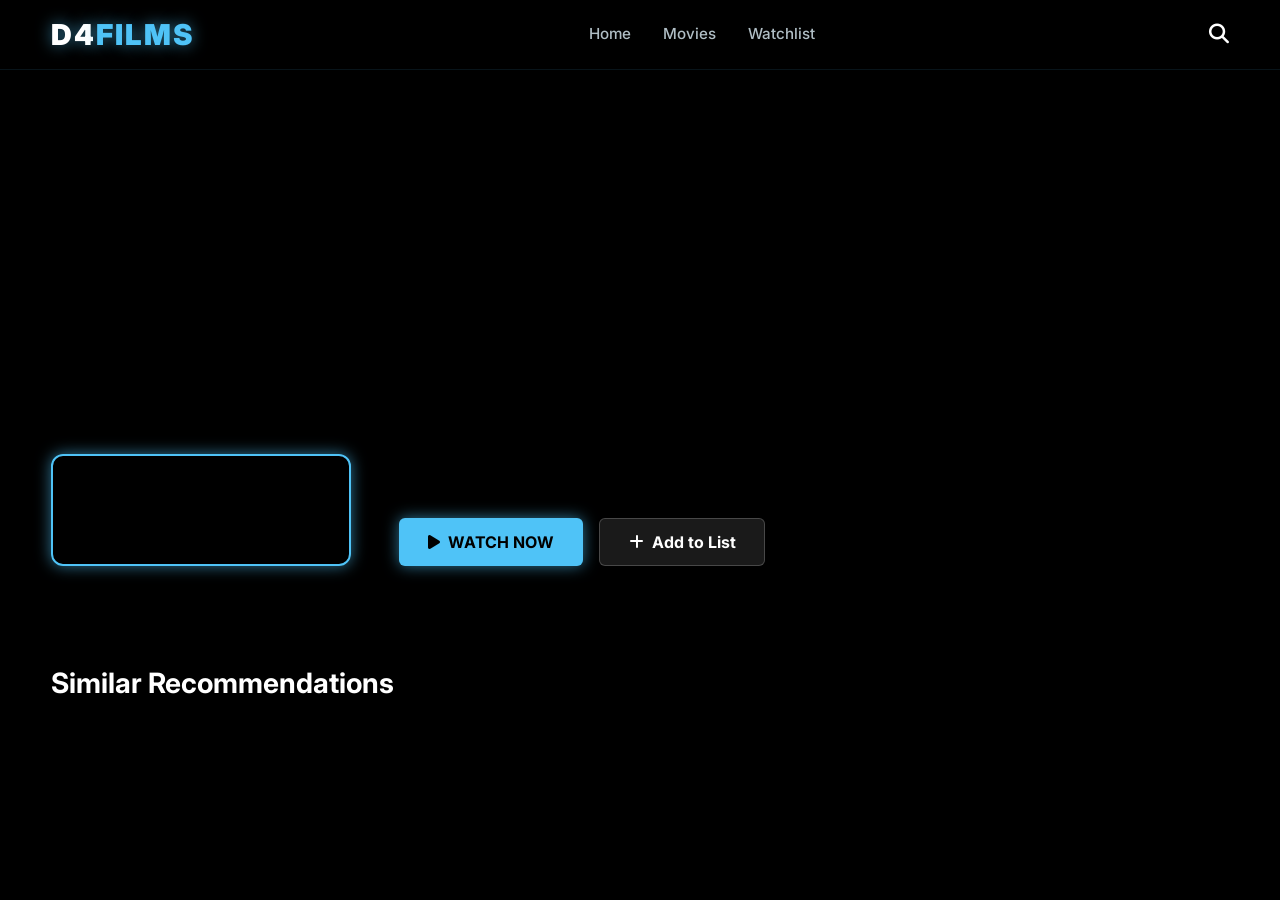
==== movie.html @ 2cb8948b "Create movie.html" ====
<!DOCTYPE html>
<html lang="en">
<head>
    <meta charset="UTF-8">
    <meta name="viewport" content="width=device-width, initial-scale=1.0">
    <title>Watch Film - D4FILMS</title>
    <link rel="stylesheet" href="css/style.css">
    <link rel="stylesheet" href="https://cdnjs.cloudflare.com/ajax/libs/font-awesome/6.4.0/css/all.min.css">
</head>
<body>

    <header id="navbar" class="scrolled">
        <a href="index.html" class="logo">D4<span>FILMS</span></a>
        <nav class="nav-links">
            <a href="index.html">Home</a>
            <a href="search.html">Movies</a>
            <a href="watchlist.html">Watchlist</a>
        </nav>
        <div class="nav-right">
            <a href="search.html" class="search-trigger"><i class="fas fa-search"></i></a>
        </div>
    </header>

    <div class="movie-details-hero" id="detailsHero">
        <div class="hero-overlay"></div>
        <div class="details-container">
            <img id="moviePoster" class="details-poster" src="" alt="">
            <div class="details-info">
                <h1 id="movieTitle" class="details-title"></h1>
                <div class="hero-meta" id="movieMeta"></div>
                <p id="movieOverview" class="hero-overview"></p>
                <div class="btn-group">
                    <button class="btn btn-primary" id="watchBtn"><i class="fas fa-play"></i> WATCH NOW</button>
                    <button class="btn btn-secondary" id="watchlistBtn"><i class="fas fa-plus"></i> Add to List</button>
                </div>
            </div>
        </div>
    </div>

    <section class="player-wrapper" id="playerSection">
        <div class="video-container">
            <iframe id="videoPlayer" src="" allowfullscreen></iframe>
        </div>
        <div style="margin-top: 1.5rem; text-align: center;">
            <button class="btn btn-secondary" id="downloadBtn" style="display: inline-flex; width: auto;"><i class="fas fa-download"></i> PREMIUM DOWNLOAD (1080p / 4K)</button>
        </div>
    </section>

    <main>
        <h2 class="section-title">Similar Recommendations</h2>
        <div class="movie-grid" id="similarGrid"></div>
    </main>

    <script src="js/script.js"></script>
    <script src="js/movie.js"></script>
</body>
</html>
---- css/style.css ----
@import url('https://fonts.googleapis.com/css2?family=Inter:wght@300;400;500;700;900&display=swap');

:root {
    --primary: #4FC3F7;
    --secondary: #81D4FA;
    --bg: #000000;
    --card-bg: #111111;
    --text: #FFFFFF;
    --muted: #B0BEC5;
    --neon-glow: 0 0 15px rgba(79, 195, 247, 0.6);
    --transition: all 0.3s cubic-bezier(0.4, 0, 0.2, 1);
}

* {
    margin: 0;
    padding: 0;
    box-sizing: border-box;
    font-family: 'Inter', sans-serif;
    scroll-behavior: smooth;
}

body {
    background-color: var(--bg);
    color: var(--text);
    overflow-x: hidden;
    line-height: 1.5;
}

/* Scrollbar */
::-webkit-scrollbar { width: 8px; height: 8px; }
::-webkit-scrollbar-track { background: var(--bg); }
::-webkit-scrollbar-thumb { background: #222; border-radius: 4px; }
::-webkit-scrollbar-thumb:hover { background: var(--primary); }

/* Typography & Layout Utility */
a { text-decoration: none; color: inherit; }
ul { list-style: none; }
img { max-width: 100%; display: block; }
.section-title {
    font-size: 1.75rem;
    font-weight: 700;
    margin: 2rem 4% 1rem 4%;
    display: flex;
    align-items: center;
    gap: 0.5rem;
}

/* Header Navbar */
header {
    position: fixed;
    top: 0;
    left: 0;
    width: 100%;
    z-index: 1000;
    padding: 1.25rem 4%;
    display: flex;
    justify-content: space-between;
    align-items: center;
    transition: var(--transition);
    background: linear-gradient(to bottom, rgba(0,0,0,0.8) 0%, rgba(0,0,0,0) 100%);
}
header.scrolled {
    background: rgba(0, 0, 0, 0.95);
    backdrop-filter: blur(10px);
    padding: 0.8rem 4%;
    border-bottom: 1px solid rgba(79, 195, 247, 0.1);
}
.logo {
    font-size: 1.8rem;
    font-weight: 900;
    letter-spacing: 2px;
    color: var(--text);
    text-shadow: var(--neon-glow);
}
.logo span { color: var(--primary); }
.nav-links { display: flex; gap: 2rem; align-items: center; }
.nav-links a {
    font-size: 0.95rem;
    font-weight: 500;
    color: var(--muted);
    transition: var(--transition);
}
.nav-links a:hover, .nav-links a.active { color: var(--primary); text-shadow: var(--neon-glow); }
.nav-right { display: flex; align-items: center; gap: 1.5rem; }
.search-trigger { font-size: 1.25rem; cursor: pointer; transition: var(--transition); }
.search-trigger:hover { color: var(--primary); }

/* Hamburger */
.hamburger { display: none; cursor: pointer; flex-direction: column; gap: 6px; }
.hamburger span { width: 30px; height: 3px; background: var(--text); transition: var(--transition); }

/* Hero Section */
.hero {
    height: 85vh;
    position: relative;
    display: flex;
    align-items: center;
    padding: 0 4%;
    background-size: cover;
    background-position: center top;
}
.hero-overlay {
    position: absolute;
    top: 0; left: 0; width: 100%; height: 100%;
    background: linear-gradient(to right, rgba(0,0,0,0.9) 30%, rgba(0,0,0,0.4) 60%, rgba(0,0,0,0.1) 100%),
                linear-gradient(to top, rgba(0,0,0,1) 0%, rgba(0,0,0,0) 30%);
}
.hero-content { position: relative; z-index: 10; max-width: 650px; opacity: 0; transform: translateY(20px); animation: fadeInUp 1s forwards; }
.hero-badges { display: flex; gap: 0.5rem; margin-bottom: 1rem; align-items: center; }
.badge {
    background: rgba(255,255,255,0.1);
    padding: 0.2rem 0.6rem;
    border-radius: 4px;
    font-size: 0.75rem;
    font-weight: 700;
    border: 1px solid rgba(255,255,255,0.2);
}
.badge.trending { background: rgba(79, 195, 247, 0.2); border-color: var(--primary); color: var(--primary); }
.hero-title { font-size: 3.5rem; font-weight: 900; line-height: 1.1; margin-bottom: 1rem; }
.hero-meta { display: flex; gap: 1.5rem; color: var(--muted); font-size: 0.9rem; margin-bottom: 1rem; }
.hero-meta span.rating { color: #FFD700; font-weight: 700; }
.hero-overview { color: var(--muted); margin-bottom: 2rem; font-size: 1rem; display: -webkit-box; -webkit-line-clamp: 3; -webkit-box-orient: vertical; overflow: hidden; }
.btn-group { display: flex; gap: 1rem; }
.btn {
    padding: 0.8rem 1.8rem;
    border-radius: 6px;
    font-weight: 700;
    cursor: pointer;
    display: flex;
    align-items: center;
    gap: 0.5rem;
    transition: var(--transition);
    border: none;
    font-size: 1rem;
}
.btn-primary { background: var(--primary); color: #000; box-shadow: var(--neon-glow); }
.btn-primary:hover { background: var(--secondary); transform: translateY(-2px); }
.btn-secondary { background: rgba(255,255,255,0.1); color: var(--text); border: 1px solid rgba(255,255,255,0.2); backdrop-filter: blur(5px); }
.btn-secondary:hover { background: rgba(255,255,255,0.2); transform: translateY(-2px); }

/* Carousels & Grids */
.carousel-container { position: relative; padding: 0 4%; margin-bottom: 2rem; }
.carousel-track { display: flex; gap: 1.25rem; overflow-x: auto; padding: 1rem 0; scrollbar-width: none; }
.carousel-track::-webkit-scrollbar { display: none; }
.movie-grid { display: grid; grid-template-columns: repeat(auto-fill, minmax(180px, 1fr)); gap: 1.5rem; padding: 0 4%; margin-bottom: 3rem; }

/* Movie Cards */
.movie-card {
    min-width: 180px;
    background: var(--card-bg);
    border-radius: 8px;
    overflow: hidden;
    position: relative;
    cursor: pointer;
    transition: var(--transition);
    border: 1px solid rgba(255,255,255,0.05);
}
.movie-card img { width: 100%; height: 270px; object-fit: cover; transition: var(--transition); }
.movie-card:hover { transform: scale(1.05); border-color: var(--primary); box-shadow: var(--neon-glow); }
.movie-card:hover img { transform: scale(1.05); filter: brightness(0.7); }
.card-overlay {
    position: absolute; bottom: 0; left: 0; width: 100%; padding: 1.5rem 1rem 1rem 1rem;
    background: linear-gradient(to top, rgba(0,0,0,1) 70%, rgba(0,0,0,0) 0%);
    opacity: 0; transition: var(--transition);
}
.movie-card:hover .card-overlay { opacity: 1; }
.card-title { font-size: 0.95rem; font-weight: 700; white-space: nowrap; overflow: hidden; text-overflow: ellipsis; margin-bottom: 0.4rem; }
.card-meta { display: flex; justify-content: space-between; font-size: 0.8rem; color: var(--muted); align-items: center; }
.card-meta .rating { color: #FFD700; display: flex; align-items: center; gap: 2px; }

/* Skeletons */
.skeleton { background: #1a1a1a; position: relative; overflow: hidden; border-radius: 8px; }
.skeleton::after {
    content: ''; position: absolute; top: 0; left: -150%; width: 50%; height: 100%;
    background: linear-gradient(90deg, transparent, rgba(255,255,255,0.05), transparent);
    animation: loading 1.5s infinite;
}

/* Movie Details Layout */
.movie-details-hero {
    min-height: 70vh; background-size: cover; background-position: center; position: relative;
    display: flex; align-items: flex-end; padding: 4rem 4%;
}
.details-container {
    position: relative; z-index: 10; display: flex; gap: 3rem; width: 100%; margin-top: 100px;
}
.details-poster { width: 300px; border-radius: 12px; box-shadow: var(--neon-glow); border: 2px solid var(--primary); flex-shrink: 0; }
.details-info { flex-grow: 1; display: flex; flex-direction: column; justify-content: center; }
.details-title { font-size: 4rem; font-weight: 900; line-height: 1.1; margin-bottom: 1rem; }

/* Global Player container */
.player-wrapper { padding: 0 4%; margin: 3rem auto; max-width: 1100px; display: none; }
.player-wrapper.active { display: block; animation: fadeInUp 0.5s forwards; }
.video-container { position: relative; padding-bottom: 56.25%; height: 0; overflow: hidden; border-radius: 12px; border: 1px solid rgba(79, 195, 247, 0.3); box-shadow: var(--neon-glow); background: #000; }
.video-container iframe { position: absolute; top: 0; left: 0; width: 100%; height: 100%; width: 100%; height: 100%; border: none; }

/* Modern Search Inputs */
.search-container { padding: 120px 4% 20px 4%; text-align: center; }
.search-box { width: 100%; max-width: 600px; padding: 1rem 1.5rem; background: var(--card-bg); border: 2px solid rgba(255,255,255,0.1); border-radius: 30px; color: #fff; font-size: 1.1rem; outline: none; transition: var(--transition); }
.search-box:focus { border-color: var(--primary); box-shadow: var(--neon-glow); }

/* Footer */
footer { background: #080808; padding: 3rem 4% 1.5rem 4%; border-top: 1px solid rgba(255,255,255,0.05); font-size: 0.9rem; color: var(--muted); margin-top: 4rem; }
.footer-grid { display: grid; grid-template-columns: repeat(auto-fit, minmax(200px, 1fr)); gap: 2rem; margin-bottom: 2rem; }
.footer-brand .logo { margin-bottom: 1rem; display: inline-block; }
.footer-links h4 { color: #fff; font-weight: 700; margin-bottom: 1rem; }
.footer-links ul display: flex; flex-direction: column; gap: 0.5rem;
.footer-bottom { border-top: 1px solid rgba(255,255,255,0.05); padding-top: 1.5rem; text-align: center; }

/* Utilities / Back to Top */
.back-to-top { position: fixed; bottom: 30px; right: 30px; background: var(--primary); color: #000; width: 45px; height: 45px; border-radius: 50%; display: flex; align-items: center; justify-content: center; cursor: pointer; opacity: 0; visibility: hidden; transition: var(--transition); z-index: 99; box-shadow: var(--neon-glow); }
.back-to-top.show { opacity: 1; visibility: visible; }

/* Animations */
@keyframes fadeInUp { from { opacity: 0; transform: translateY(30px); } to { opacity: 1; transform: translateY(0); } }
@keyframes loading { to { left: 150%; } }

/* Mobile Adaptations */
@media(max-width: 992px) {
    .details-container { flex-direction: column; align-items: center; text-align: center; }
    .details-poster { width: 220px; }
    .details-title { font-size: 2.5rem; }
}
@media(max-width: 768px) {
    .hamburger { display: flex; }
    .nav-links { position: fixed; top: 0; right: -100%; height: 100vh; width: 70%; background: rgba(0,0,0,0.98); backdrop-filter: blur(15px); flex-direction: column; justify-content: center; transition: var(--transition); z-index: 999; }
    .nav-links.active { right: 0; }
    .hero-title { font-size: 2.2rem; }
    .movie-grid { grid-template-columns: repeat(auto-fill, minmax(140px, 1fr)); gap: 1rem; }
    .movie-card img { height: 210px; }
}
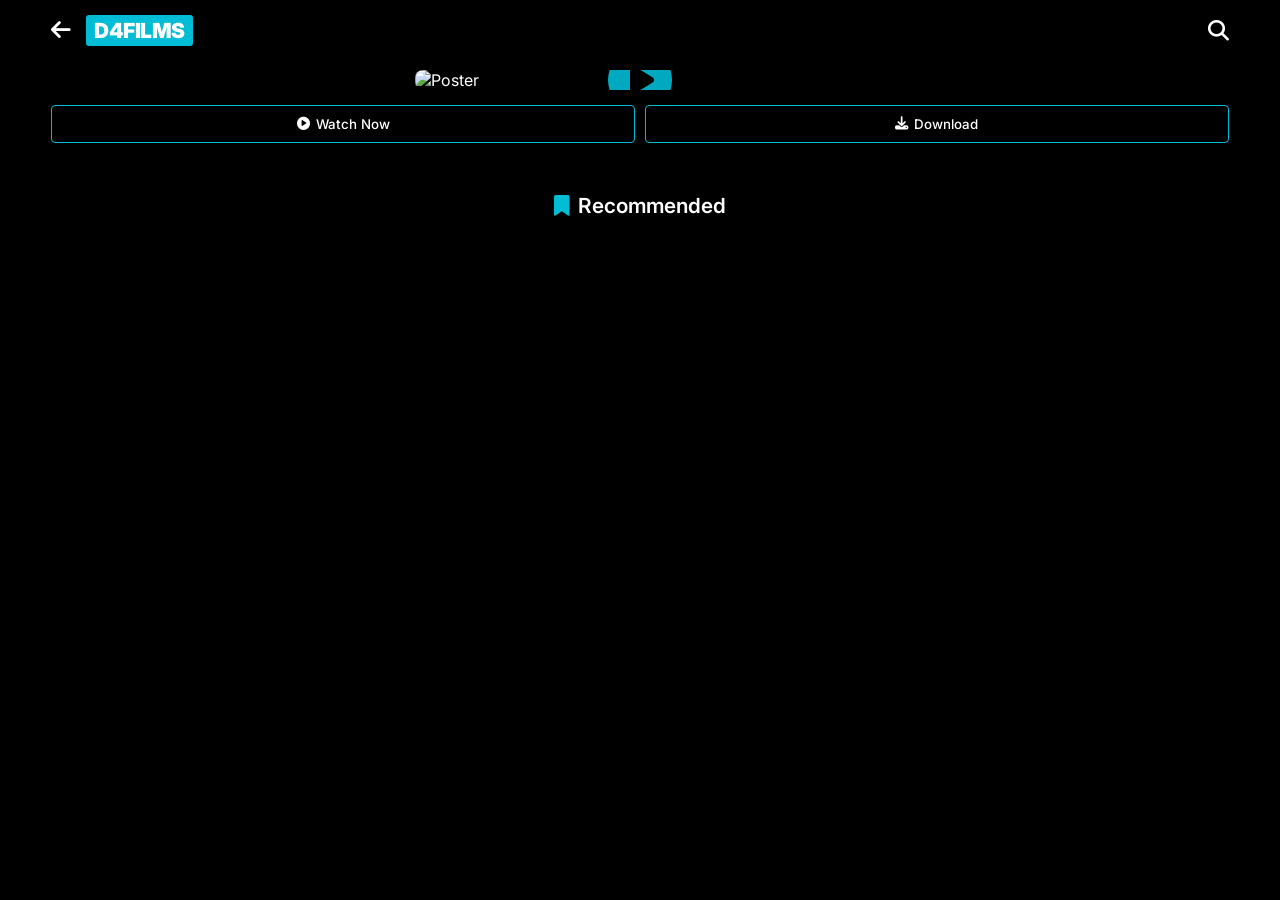
==== commit 2ee646c6: "Create movie.html" ====
--- a/movie.html
+++ b/movie.html
@@ -3,53 +3,45 @@
 <head>
     <meta charset="UTF-8">
     <meta name="viewport" content="width=device-width, initial-scale=1.0">
-    <title>Watch Film - D4FILMS</title>
+    <title>Watch Movie - D4FILMS</title>
     <link rel="stylesheet" href="css/style.css">
     <link rel="stylesheet" href="https://cdnjs.cloudflare.com/ajax/libs/font-awesome/6.4.0/css/all.min.css">
 </head>
 <body>
 
-    <header id="navbar" class="scrolled">
-        <a href="index.html" class="logo">D4<span>FILMS</span></a>
-        <nav class="nav-links">
-            <a href="index.html">Home</a>
-            <a href="search.html">Movies</a>
-            <a href="watchlist.html">Watchlist</a>
-        </nav>
-        <div class="nav-right">
-            <a href="search.html" class="search-trigger"><i class="fas fa-search"></i></a>
+    <header>
+        <div class="header-left">
+            <i class="fa-solid fa-arrow-left menu-toggle" onclick="window.location.href='index.html'"></i>
+            <div class="logo-box">D4FILMS</div>
         </div>
+        <a href="search.html" class="search-trigger"><i class="fa-solid fa-magnifying-glass"></i></a>
     </header>
 
-    <div class="movie-details-hero" id="detailsHero">
-        <div class="hero-overlay"></div>
-        <div class="details-container">
-            <img id="moviePoster" class="details-poster" src="" alt="">
-            <div class="details-info">
-                <h1 id="movieTitle" class="details-title"></h1>
-                <div class="hero-meta" id="movieMeta"></div>
-                <p id="movieOverview" class="hero-overview"></p>
-                <div class="btn-group">
-                    <button class="btn btn-primary" id="watchBtn"><i class="fas fa-play"></i> WATCH NOW</button>
-                    <button class="btn btn-secondary" id="watchlistBtn"><i class="fas fa-plus"></i> Add to List</button>
-                </div>
-            </div>
+    <div class="player-container" id="streamContainer">
+        <div class="responsive-iframe">
+            <iframe id="embedFrame" src="" allowfullscreen></iframe>
         </div>
     </div>
 
-    <section class="player-wrapper" id="playerSection">
-        <div class="video-container">
-            <iframe id="videoPlayer" src="" allowfullscreen></iframe>
-        </div>
-        <div style="margin-top: 1.5rem; text-align: center;">
-            <button class="btn btn-secondary" id="downloadBtn" style="display: inline-flex; width: auto;"><i class="fas fa-download"></i> PREMIUM DOWNLOAD (1080p / 4K)</button>
-        </div>
-    </section>
+    <div class="details-main-poster" id="posterArea">
+        <img id="mainPosterImg" src="" alt="Poster">
+        <i class="fa-solid fa-circle-play center-play-trigger" id="centerPlay"></i>
+    </div>
 
-    <main>
-        <h2 class="section-title">Similar Recommendations</h2>
-        <div class="movie-grid" id="similarGrid"></div>
-    </main>
+    <div class="action-row">
+        <button class="btn-outline-action" id="watchAction"><i class="fa-solid fa-circle-play"></i> Watch Now</button>
+        <button class="btn-outline-action" id="downloadAction"><i class="fa-solid fa-download"></i> Download</button>
+    </div>
+
+    <div class="info-block">
+        <h1 id="detailTitle" style="font-size:1.8rem; margin-bottom:10px;"></h1>
+        <div class="hero-meta-row" id="detailMeta" style="justify-content:flex-start; margin-bottom:15px;"></div>
+        <p class="info-desc" id="detailOverview"></p>
+        <div id="specsBlock"></div>
+    </div>
+
+    <h2 class="section-headline"><i class="fa-solid fa-bookmark"></i> Recommended</h2>
+    <div class="movie-grid" id="detailRecommended"></div>
 
     <script src="js/script.js"></script>
     <script src="js/movie.js"></script>
--- a/css/style.css
+++ b/css/style.css
@@ -1,231 +1,355 @@
-@import url('https://fonts.googleapis.com/css2?family=Inter:wght@300;400;500;700;900&display=swap');
+@import url('https://fonts.googleapis.com/css2?family=Inter:wght@400;500;600;700;900&display=swap');
 
 :root {
-    --primary: #4FC3F7;
-    --secondary: #81D4FA;
-    --bg: #000000;
-    --card-bg: #111111;
-    --text: #FFFFFF;
-    --muted: #B0BEC5;
-    --neon-glow: 0 0 15px rgba(79, 195, 247, 0.6);
-    --transition: all 0.3s cubic-bezier(0.4, 0, 0.2, 1);
+    --bg-main: #000000;
+    --bg-card: #0B0B0B;
+    --accent: #00BCD4;
+    --accent-secondary: #4FC3F7;
+    --text-main: #FFFFFF;
+    --text-muted: #BDBDBD;
+    --font-family: 'Inter', sans-serif;
 }
 
 * {
     margin: 0;
     padding: 0;
     box-sizing: border-box;
-    font-family: 'Inter', sans-serif;
-    scroll-behavior: smooth;
+    font-family: var(--font-family);
 }
 
 body {
-    background-color: var(--bg);
-    color: var(--text);
+    background-color: var(--bg-main);
+    color: var(--text-main);
     overflow-x: hidden;
-    line-height: 1.5;
-}
-
-/* Scrollbar */
-::-webkit-scrollbar { width: 8px; height: 8px; }
-::-webkit-scrollbar-track { background: var(--bg); }
-::-webkit-scrollbar-thumb { background: #222; border-radius: 4px; }
-::-webkit-scrollbar-thumb:hover { background: var(--primary); }
-
-/* Typography & Layout Utility */
-a { text-decoration: none; color: inherit; }
-ul { list-style: none; }
-img { max-width: 100%; display: block; }
-.section-title {
-    font-size: 1.75rem;
-    font-weight: 700;
-    margin: 2rem 4% 1rem 4%;
-    display: flex;
-    align-items: center;
-    gap: 0.5rem;
-}
-
-/* Header Navbar */
+    padding-bottom: 60px;
+}
+
+/* Header & FMovies Style Logo */
 header {
     position: fixed;
-    top: 0;
-    left: 0;
-    width: 100%;
+    top: 0; left: 0; width: 100%;
+    height: 60px;
+    background: rgba(0, 0, 0, 0.85);
+    backdrop-filter: blur(10px);
+    display: flex;
+    align-items: center;
+    justify-content: space-between;
+    padding: 0 4%;
     z-index: 1000;
-    padding: 1.25rem 4%;
-    display: flex;
-    justify-content: space-between;
-    align-items: center;
-    transition: var(--transition);
-    background: linear-gradient(to bottom, rgba(0,0,0,0.8) 0%, rgba(0,0,0,0) 100%);
-}
-header.scrolled {
-    background: rgba(0, 0, 0, 0.95);
-    backdrop-filter: blur(10px);
-    padding: 0.8rem 4%;
-    border-bottom: 1px solid rgba(79, 195, 247, 0.1);
-}
-.logo {
-    font-size: 1.8rem;
+}
+
+.header-left {
+    display: flex;
+    align-items: center;
+    gap: 15px;
+}
+
+.menu-toggle {
+    font-size: 1.4rem;
+    color: var(--text-main);
+    cursor: pointer;
+}
+
+.logo-box {
+    background-color: var(--accent);
+    color: #FFFFFF;
     font-weight: 900;
-    letter-spacing: 2px;
-    color: var(--text);
-    text-shadow: var(--neon-glow);
-}
-.logo span { color: var(--primary); }
-.nav-links { display: flex; gap: 2rem; align-items: center; }
-.nav-links a {
-    font-size: 0.95rem;
-    font-weight: 500;
-    color: var(--muted);
-    transition: var(--transition);
-}
-.nav-links a:hover, .nav-links a.active { color: var(--primary); text-shadow: var(--neon-glow); }
-.nav-right { display: flex; align-items: center; gap: 1.5rem; }
-.search-trigger { font-size: 1.25rem; cursor: pointer; transition: var(--transition); }
-.search-trigger:hover { color: var(--primary); }
-
-/* Hamburger */
-.hamburger { display: none; cursor: pointer; flex-direction: column; gap: 6px; }
-.hamburger span { width: 30px; height: 3px; background: var(--text); transition: var(--transition); }
-
-/* Hero Section */
-.hero {
-    height: 85vh;
-    position: relative;
-    display: flex;
-    align-items: center;
-    padding: 0 4%;
+    font-size: 1.3rem;
+    padding: 3px 8px;
+    border-radius: 3px;
+    letter-spacing: -0.5px;
+    text-transform: uppercase;
+    display: inline-block;
+}
+
+.search-trigger {
+    font-size: 1.3rem;
+    color: var(--text-main);
+    cursor: pointer;
+}
+
+/* Cinematic Hero Banner */
+.hero-banner {
+    width: 100%;
+    height: 65vh;
     background-size: cover;
     background-position: center top;
-}
+    position: relative;
+    display: flex;
+    align-items: flex-end;
+    padding: 0 4% 4% 4%;
+}
+
 .hero-overlay {
     position: absolute;
     top: 0; left: 0; width: 100%; height: 100%;
-    background: linear-gradient(to right, rgba(0,0,0,0.9) 30%, rgba(0,0,0,0.4) 60%, rgba(0,0,0,0.1) 100%),
-                linear-gradient(to top, rgba(0,0,0,1) 0%, rgba(0,0,0,0) 30%);
-}
-.hero-content { position: relative; z-index: 10; max-width: 650px; opacity: 0; transform: translateY(20px); animation: fadeInUp 1s forwards; }
-.hero-badges { display: flex; gap: 0.5rem; margin-bottom: 1rem; align-items: center; }
-.badge {
-    background: rgba(255,255,255,0.1);
-    padding: 0.2rem 0.6rem;
+    background: linear-gradient(to top, #000000 15%, rgba(0,0,0,0.4) 60%, rgba(0,0,0,0.8) 100%);
+}
+
+.hero-details {
+    position: relative;
+    z-index: 10;
+    text-align: center;
+    width: 100%;
+    margin: 0 auto;
+}
+
+.hero-title {
+    font-size: 2.2rem;
+    font-weight: 700;
+    text-transform: uppercase;
+    margin-bottom: 12px;
+    letter-spacing: 0.5px;
+}
+
+.hero-meta-row {
+    display: flex;
+    justify-content: center;
+    align-items: center;
+    gap: 10px;
+    flex-wrap: wrap;
+    font-size: 0.85rem;
+    color: var(--text-muted);
+    margin-bottom: 15px;
+}
+
+.badge-cyan {
+    background: var(--accent);
+    color: #000;
+    font-weight: 700;
+    font-size: 0.75rem;
+    padding: 1px 5px;
+    border-radius: 4px;
+}
+
+.badge-outline {
+    border: 1px solid var(--text-muted);
+    padding: 1px 5px;
     border-radius: 4px;
     font-size: 0.75rem;
+}
+
+.rating-star {
+    color: #FFD700;
+}
+
+/* Rounded Buttons */
+.btn-watch {
+    background-color: var(--accent);
+    color: #000000;
+    font-weight: 600;
+    font-size: 1.05rem;
+    padding: 12px 35px;
+    border-radius: 30px;
+    border: none;
+    display: inline-flex;
+    align-items: center;
+    gap: 8px;
+    cursor: pointer;
+    transition: transform 0.2s;
+}
+
+.btn-watch:hover {
+    transform: scale(1.03);
+}
+
+/* Section Title with Fire / Custom icons */
+.section-headline {
+    font-size: 1.3rem;
+    font-weight: 600;
+    margin: 25px 4% 15px 4%;
+    display: flex;
+    align-items: center;
+    justify-content: center;
+    gap: 8px;
+}
+.section-headline i {
+    color: var(--accent);
+}
+
+/* Horizontal Trending Track */
+.horizontal-track {
+    display: flex;
+    gap: 12px;
+    overflow-x: auto;
+    padding: 0 4% 10px 4%;
+    scrollbar-width: none;
+}
+.horizontal-track::-webkit-scrollbar { display: none; }
+
+.trending-card {
+    min-width: 260px;
+    height: 150px;
+    border-radius: 6px;
+    background-size: cover;
+    background-position: center;
+    position: relative;
+    overflow: hidden;
+    cursor: pointer;
+    flex-shrink: 0;
+}
+
+.trending-overlay {
+    position: absolute;
+    top: 0; left: 0; width: 100%; height: 100%;
+    background: linear-gradient(to top, rgba(0,0,0,0.9) 30%, transparent 100%);
+    display: flex;
+    flex-direction: column;
+    justify-content: flex-end;
+    padding: 12px;
+}
+
+/* Standard Premium Movie Grid */
+.movie-grid {
+    display: grid;
+    grid-template-columns: repeat(2, 1fr);
+    gap: 15px;
+    padding: 0 4%;
+}
+
+@media(min-width: 600px) {
+    .movie-grid { grid-template-columns: repeat(4, 1fr); }
+}
+
+.poster-card {
+    background: var(--bg-card);
+    border-radius: 6px;
+    overflow: hidden;
+    cursor: pointer;
+}
+
+.poster-wrapper {
+    position: relative;
+    width: 100%;
+    padding-top: 150%; /* 2:3 Aspect Ratio */
+    background-size: cover;
+    background-position: center;
+}
+
+.hd-ribbon {
+    position: absolute;
+    top: 8px; left: 8px;
+    background: var(--accent);
+    color: #000;
+    font-size: 0.7rem;
     font-weight: 700;
-    border: 1px solid rgba(255,255,255,0.2);
-}
-.badge.trending { background: rgba(79, 195, 247, 0.2); border-color: var(--primary); color: var(--primary); }
-.hero-title { font-size: 3.5rem; font-weight: 900; line-height: 1.1; margin-bottom: 1rem; }
-.hero-meta { display: flex; gap: 1.5rem; color: var(--muted); font-size: 0.9rem; margin-bottom: 1rem; }
-.hero-meta span.rating { color: #FFD700; font-weight: 700; }
-.hero-overview { color: var(--muted); margin-bottom: 2rem; font-size: 1rem; display: -webkit-box; -webkit-line-clamp: 3; -webkit-box-orient: vertical; overflow: hidden; }
-.btn-group { display: flex; gap: 1rem; }
-.btn {
-    padding: 0.8rem 1.8rem;
+    padding: 1px 4px;
+    border-radius: 2px;
+}
+
+.card-details {
+    padding: 8px 4px;
+}
+
+.card-meta-line {
+    display: flex;
+    gap: 8px;
+    font-size: 0.75rem;
+    color: var(--text-muted);
+    margin-bottom: 4px;
+}
+
+.card-title {
+    font-size: 0.9rem;
+    font-weight: 500;
+    white-space: nowrap;
+    overflow: hidden;
+    text-overflow: ellipsis;
+}
+
+/* Movie Details Layout */
+.details-main-poster {
+    width: 90%;
+    max-width: 450px;
+    margin: 70px auto 15px auto;
+    border-radius: 8px;
+    overflow: hidden;
+    position: relative;
+}
+.details-main-poster img {
+    width: 100%;
+    display: block;
+}
+
+.center-play-trigger {
+    position: absolute;
+    top: 50%; left: 50%;
+    transform: translate(-50%, -50%);
+    font-size: 4rem;
+    color: var(--accent);
+    opacity: 0.9;
+    cursor: pointer;
+}
+
+.action-row {
+    display: flex;
+    gap: 10px;
+    padding: 0 4%;
+    margin-bottom: 25px;
+}
+
+.btn-outline-action {
+    flex: 1;
+    background: transparent;
+    border: 1px solid var(--accent);
+    color: var(--text-main);
+    padding: 10px;
+    border-radius: 4px;
+    font-weight: 500;
+    display: flex;
+    align-items: center;
+    justify-content: center;
+    gap: 6px;
+}
+
+.info-block {
+    padding: 0 4%;
+    margin-bottom: 25px;
+}
+.info-desc {
+    font-size: 0.9rem;
+    color: var(--text-muted);
+    line-height: 1.4rem;
+    margin-bottom: 15px;
+}
+
+.meta-spec-item {
+    font-size: 0.85rem;
+    margin-bottom: 6px;
+}
+.meta-spec-item span {
+    color: var(--text-muted);
+}
+
+/* Iframe Responsive Container */
+.player-container {
+    width: 100%;
+    padding: 0 4%;
+    margin: 70px 0 20px 0;
+    display: none;
+}
+.player-container.active { display: block; }
+.responsive-iframe {
+    position: relative;
+    padding-bottom: 56.25%;
+    height: 0;
+    overflow: hidden;
     border-radius: 6px;
-    font-weight: 700;
-    cursor: pointer;
-    display: flex;
-    align-items: center;
-    gap: 0.5rem;
-    transition: var(--transition);
+    background: #000;
+}
+.responsive-iframe iframe {
+    position: absolute;
+    top:0; left:0; width:100%; height:100%;
     border: none;
-    font-size: 1rem;
-}
-.btn-primary { background: var(--primary); color: #000; box-shadow: var(--neon-glow); }
-.btn-primary:hover { background: var(--secondary); transform: translateY(-2px); }
-.btn-secondary { background: rgba(255,255,255,0.1); color: var(--text); border: 1px solid rgba(255,255,255,0.2); backdrop-filter: blur(5px); }
-.btn-secondary:hover { background: rgba(255,255,255,0.2); transform: translateY(-2px); }
-
-/* Carousels & Grids */
-.carousel-container { position: relative; padding: 0 4%; margin-bottom: 2rem; }
-.carousel-track { display: flex; gap: 1.25rem; overflow-x: auto; padding: 1rem 0; scrollbar-width: none; }
-.carousel-track::-webkit-scrollbar { display: none; }
-.movie-grid { display: grid; grid-template-columns: repeat(auto-fill, minmax(180px, 1fr)); gap: 1.5rem; padding: 0 4%; margin-bottom: 3rem; }
-
-/* Movie Cards */
-.movie-card {
-    min-width: 180px;
-    background: var(--card-bg);
-    border-radius: 8px;
-    overflow: hidden;
-    position: relative;
-    cursor: pointer;
-    transition: var(--transition);
-    border: 1px solid rgba(255,255,255,0.05);
-}
-.movie-card img { width: 100%; height: 270px; object-fit: cover; transition: var(--transition); }
-.movie-card:hover { transform: scale(1.05); border-color: var(--primary); box-shadow: var(--neon-glow); }
-.movie-card:hover img { transform: scale(1.05); filter: brightness(0.7); }
-.card-overlay {
-    position: absolute; bottom: 0; left: 0; width: 100%; padding: 1.5rem 1rem 1rem 1rem;
-    background: linear-gradient(to top, rgba(0,0,0,1) 70%, rgba(0,0,0,0) 0%);
-    opacity: 0; transition: var(--transition);
-}
-.movie-card:hover .card-overlay { opacity: 1; }
-.card-title { font-size: 0.95rem; font-weight: 700; white-space: nowrap; overflow: hidden; text-overflow: ellipsis; margin-bottom: 0.4rem; }
-.card-meta { display: flex; justify-content: space-between; font-size: 0.8rem; color: var(--muted); align-items: center; }
-.card-meta .rating { color: #FFD700; display: flex; align-items: center; gap: 2px; }
-
-/* Skeletons */
-.skeleton { background: #1a1a1a; position: relative; overflow: hidden; border-radius: 8px; }
-.skeleton::after {
-    content: ''; position: absolute; top: 0; left: -150%; width: 50%; height: 100%;
-    background: linear-gradient(90deg, transparent, rgba(255,255,255,0.05), transparent);
-    animation: loading 1.5s infinite;
-}
-
-/* Movie Details Layout */
-.movie-details-hero {
-    min-height: 70vh; background-size: cover; background-position: center; position: relative;
-    display: flex; align-items: flex-end; padding: 4rem 4%;
-}
-.details-container {
-    position: relative; z-index: 10; display: flex; gap: 3rem; width: 100%; margin-top: 100px;
-}
-.details-poster { width: 300px; border-radius: 12px; box-shadow: var(--neon-glow); border: 2px solid var(--primary); flex-shrink: 0; }
-.details-info { flex-grow: 1; display: flex; flex-direction: column; justify-content: center; }
-.details-title { font-size: 4rem; font-weight: 900; line-height: 1.1; margin-bottom: 1rem; }
-
-/* Global Player container */
-.player-wrapper { padding: 0 4%; margin: 3rem auto; max-width: 1100px; display: none; }
-.player-wrapper.active { display: block; animation: fadeInUp 0.5s forwards; }
-.video-container { position: relative; padding-bottom: 56.25%; height: 0; overflow: hidden; border-radius: 12px; border: 1px solid rgba(79, 195, 247, 0.3); box-shadow: var(--neon-glow); background: #000; }
-.video-container iframe { position: absolute; top: 0; left: 0; width: 100%; height: 100%; width: 100%; height: 100%; border: none; }
-
-/* Modern Search Inputs */
-.search-container { padding: 120px 4% 20px 4%; text-align: center; }
-.search-box { width: 100%; max-width: 600px; padding: 1rem 1.5rem; background: var(--card-bg); border: 2px solid rgba(255,255,255,0.1); border-radius: 30px; color: #fff; font-size: 1.1rem; outline: none; transition: var(--transition); }
-.search-box:focus { border-color: var(--primary); box-shadow: var(--neon-glow); }
-
-/* Footer */
-footer { background: #080808; padding: 3rem 4% 1.5rem 4%; border-top: 1px solid rgba(255,255,255,0.05); font-size: 0.9rem; color: var(--muted); margin-top: 4rem; }
-.footer-grid { display: grid; grid-template-columns: repeat(auto-fit, minmax(200px, 1fr)); gap: 2rem; margin-bottom: 2rem; }
-.footer-brand .logo { margin-bottom: 1rem; display: inline-block; }
-.footer-links h4 { color: #fff; font-weight: 700; margin-bottom: 1rem; }
-.footer-links ul display: flex; flex-direction: column; gap: 0.5rem;
-.footer-bottom { border-top: 1px solid rgba(255,255,255,0.05); padding-top: 1.5rem; text-align: center; }
-
-/* Utilities / Back to Top */
-.back-to-top { position: fixed; bottom: 30px; right: 30px; background: var(--primary); color: #000; width: 45px; height: 45px; border-radius: 50%; display: flex; align-items: center; justify-content: center; cursor: pointer; opacity: 0; visibility: hidden; transition: var(--transition); z-index: 99; box-shadow: var(--neon-glow); }
-.back-to-top.show { opacity: 1; visibility: visible; }
-
-/* Animations */
-@keyframes fadeInUp { from { opacity: 0; transform: translateY(30px); } to { opacity: 1; transform: translateY(0); } }
-@keyframes loading { to { left: 150%; } }
-
-/* Mobile Adaptations */
-@media(max-width: 992px) {
-    .details-container { flex-direction: column; align-items: center; text-align: center; }
-    .details-poster { width: 220px; }
-    .details-title { font-size: 2.5rem; }
-}
-@media(max-width: 768px) {
-    .hamburger { display: flex; }
-    .nav-links { position: fixed; top: 0; right: -100%; height: 100vh; width: 70%; background: rgba(0,0,0,0.98); backdrop-filter: blur(15px); flex-direction: column; justify-content: center; transition: var(--transition); z-index: 999; }
-    .nav-links.active { right: 0; }
-    .hero-title { font-size: 2.2rem; }
-    .movie-grid { grid-template-columns: repeat(auto-fill, minmax(140px, 1fr)); gap: 1rem; }
-    .movie-card img { height: 210px; }
-}
+}
+
+/* Skeleton Loading Animation */
+.skeleton-box {
+    background: #121212;
+    animation: pulse 1.5s infinite ease-in-out;
+}
+@keyframes pulse {
+    0% { opacity: 0.6; }
+    50% { opacity: 1; }
+    100% { opacity: 0.6; }
+}
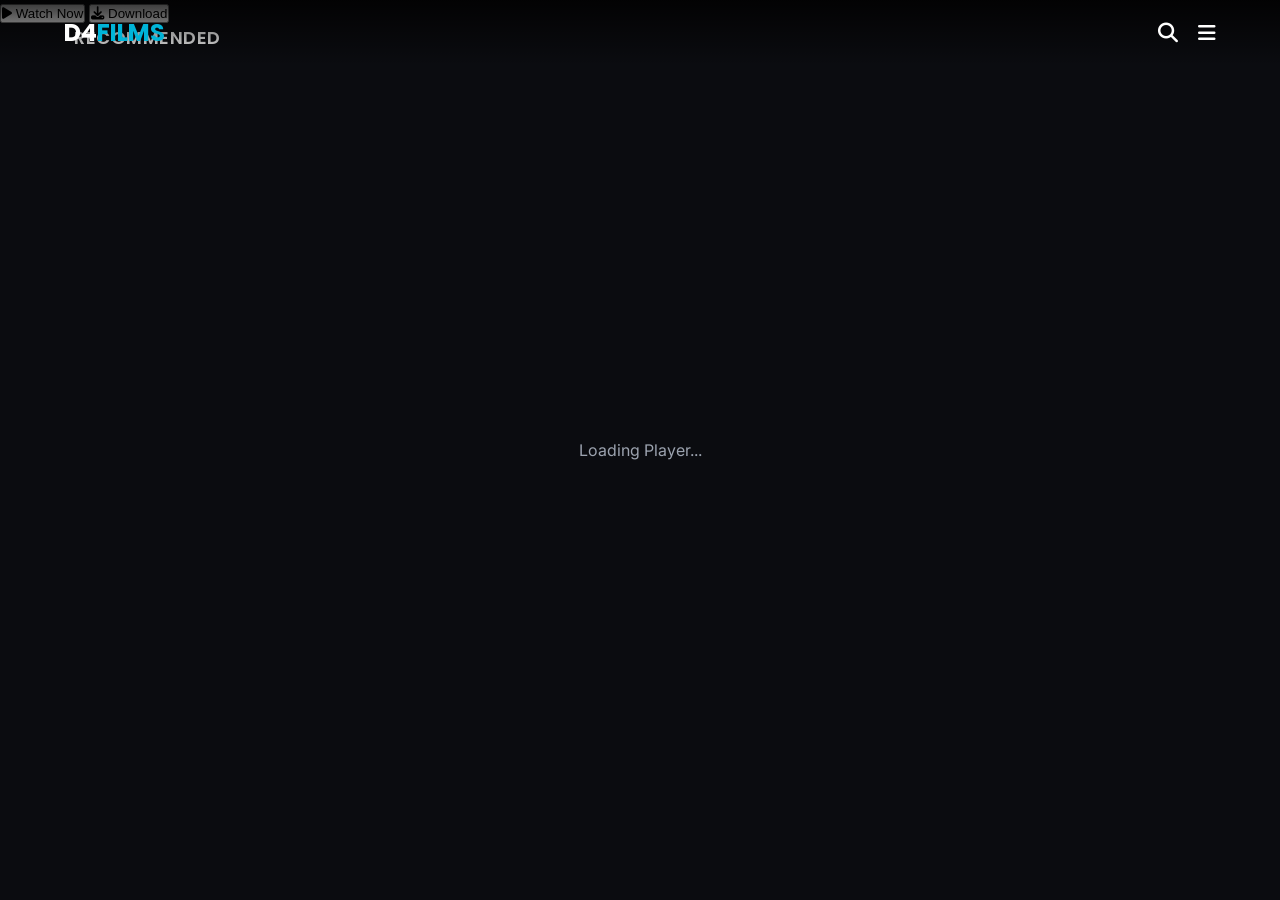
==== commit 72be95b2: "Update movie.html" ====
--- a/movie.html
+++ b/movie.html
@@ -4,46 +4,51 @@
     <meta charset="UTF-8">
     <meta name="viewport" content="width=device-width, initial-scale=1.0">
     <title>Watch Movie - D4FILMS</title>
-    <link rel="stylesheet" href="css/style.css">
     <link rel="stylesheet" href="https://cdnjs.cloudflare.com/ajax/libs/font-awesome/6.4.0/css/all.min.css">
+    <link rel="stylesheet" href="css/style.css?v=1.2">
 </head>
-<body>
+<body class="movie-page-body">
 
+    <!-- الهيدر ثابت -->
     <header>
-        <div class="header-left">
-            <i class="fa-solid fa-arrow-left menu-toggle" onclick="window.location.href='index.html'"></i>
-            <div class="logo-box">D4FILMS</div>
+        <a href="index.html" class="logo">D4<span>FILMS</span></a>
+        <div class="nav-actions">
+            <i class="fa-solid fa-magnifying-glass" onclick="window.location.href='search.html'"></i>
+            <i class="fa-solid fa-bars"></i>
         </div>
-        <a href="search.html" class="search-trigger"><i class="fa-solid fa-magnifying-glass"></i></a>
     </header>
 
-    <div class="player-container" id="streamContainer">
-        <div class="responsive-iframe">
-            <iframe id="embedFrame" src="" allowfullscreen></iframe>
+    <!-- حاوية المشغل -->
+    <div class="player-container">
+        <div class="video-player-wrapper">
+            <!-- غيتعمر الـ iframe هنا بـ السكريبت تلقائياً بـ API ديال vidsrc أو الفلم المختار -->
+            <div id="playerPlaceholder" style="position:absolute; top:50%; left:50%; transform:translate(-50%,-50%); color:var(--text-gray);">Loading Player...</div>
         </div>
     </div>
 
-    <div class="details-main-poster" id="posterArea">
-        <img id="mainPosterImg" src="" alt="Poster">
-        <i class="fa-solid fa-circle-play center-play-trigger" id="centerPlay"></i>
+    <!-- أزرار الأكشن التحت المشغل -->
+    <div class="player-buttons">
+        <button class="btn-player-action"><i class="fa-solid fa-play"></i> Watch Now</button>
+        <button class="btn-player-action"><i class="fa-solid fa-download"></i> Download</button>
     </div>
 
-    <div class="action-row">
-        <button class="btn-outline-action" id="watchAction"><i class="fa-solid fa-circle-play"></i> Watch Now</button>
-        <button class="btn-outline-action" id="downloadAction"><i class="fa-solid fa-download"></i> Download</button>
+    <!-- تفاصيل ومعلومات الفيلم -->
+    <div class="movie-details-info" id="movieDetailsContainer">
+        <!-- كيتعمر بـ الـ JS -->
     </div>
 
-    <div class="info-block">
-        <h1 id="detailTitle" style="font-size:1.8rem; margin-bottom:10px;"></h1>
-        <div class="hero-meta-row" id="detailMeta" style="justify-content:flex-start; margin-bottom:15px;"></div>
-        <p class="info-desc" id="detailOverview"></p>
-        <div id="specsBlock"></div>
+    <!-- سيكشن الأفلام المقترحة مستفة عمودياً بحال الصورة 28111.jpg -->
+    <div class="section-wrapper" style="padding: 0 5%;">
+        <div class="section-header" style="margin-bottom: 10px;">
+            <i class="fa-solid fa-square-play" style="color:var(--primary-cyan)"></i>
+            <h2 class="section-title" style="font-size:18px;">RECOMMENDED</h2>
+        </div>
+    </div>
+    
+    <div class="rec-list-container" id="recommendedList">
+        <!-- كيتعمر بـ الأسطر والافلام المقترحة هنا بـ الـ JS -->
     </div>
 
-    <h2 class="section-headline"><i class="fa-solid fa-bookmark"></i> Recommended</h2>
-    <div class="movie-grid" id="detailRecommended"></div>
-
-    <script src="js/script.js"></script>
-    <script src="js/movie.js"></script>
+    <script src="js/movie.js?v=1.2"></script>
 </body>
 </html>
--- a/css/style.css
+++ b/css/style.css
@@ -1,355 +1,296 @@
-@import url('https://fonts.googleapis.com/css2?family=Inter:wght@400;500;600;700;900&display=swap');
+/* استيراد الخطوط الاحترافية الشبيهة بالصورة تماماً */
+@import url('https://fonts.googleapis.com/css2?family=Inter:wght@300;400;500;600;700&family=Poppins:wght@400;500;600;700&display=swap');
 
 :root {
-    --bg-main: #000000;
-    --bg-card: #0B0B0B;
-    --accent: #00BCD4;
-    --accent-secondary: #4FC3F7;
-    --text-main: #FFFFFF;
-    --text-muted: #BDBDBD;
-    --font-family: 'Inter', sans-serif;
+    --bg-color: #0b0c10;
+    --card-bg: #14161d;
+    --primary-cyan: #00b4d8;
+    --text-white: #ffffff;
+    --text-gray: #9ca3af;
+    --font-main: 'Inter', sans-serif;
+    --font-heading: 'Poppins', sans-serif;
 }
 
 * {
     margin: 0;
     padding: 0;
     box-sizing: border-box;
-    font-family: var(--font-family);
+    -webkit-tap-highlight-color: transparent;
 }
 
 body {
-    background-color: var(--bg-main);
-    color: var(--text-main);
+    background-color: var(--bg-color);
+    color: var(--text-white);
+    font-family: var(--font-main);
     overflow-x: hidden;
-    padding-bottom: 60px;
-}
-
-/* Header & FMovies Style Logo */
+    line-height: 1.5;
+}
+
+/* الهيدر واللوغو */
 header {
-    position: fixed;
-    top: 0; left: 0; width: 100%;
-    height: 60px;
-    background: rgba(0, 0, 0, 0.85);
-    backdrop-filter: blur(10px);
-    display: flex;
-    align-items: center;
+    display: flex;
     justify-content: space-between;
-    padding: 0 4%;
-    z-index: 1000;
-}
-
-.header-left {
-    display: flex;
-    align-items: center;
-    gap: 15px;
-}
-
-.menu-toggle {
-    font-size: 1.4rem;
-    color: var(--text-main);
+    align-items: center;
+    padding: 15px 5%;
+    position: absolute;
+    top: 0;
+    left: 0;
+    width: 100%;
+    z-index: 100;
+    background: linear-gradient(to bottom, rgba(0,0,0,0.8), rgba(0,0,0,0));
+}
+
+.logo {
+    font-family: var(--font-heading);
+    font-size: 24px;
+    font-weight: 700;
+    color: var(--text-white);
+    text-decoration: none;
+}
+
+.logo span {
+    color: var(--primary-cyan);
+}
+
+.nav-actions {
+    display: flex;
+    align-items: center;
+    gap: 20px;
+    font-size: 20px;
+}
+
+.nav-actions i {
     cursor: pointer;
-}
-
-.logo-box {
-    background-color: var(--accent);
-    color: #FFFFFF;
-    font-weight: 900;
-    font-size: 1.3rem;
-    padding: 3px 8px;
-    border-radius: 3px;
-    letter-spacing: -0.5px;
-    text-transform: uppercase;
-    display: inline-block;
-}
-
-.search-trigger {
-    font-size: 1.3rem;
-    color: var(--text-main);
-    cursor: pointer;
-}
-
-/* Cinematic Hero Banner */
-.hero-banner {
-    width: 100%;
-    height: 65vh;
+    transition: color 0.3s;
+}
+
+.nav-actions i:hover {
+    color: var(--primary-cyan);
+}
+
+/* الهيرو سيكشن الديناميكي السلايدر */
+.hero-slider-container {
+    position: relative;
+    width: 100%;
+    height: 70vh; /* توازن مثالي للهاتف */
+    background-color: #000;
+    overflow: hidden;
+}
+
+/* التجاوب مع الحاسوب ليكون الهيرو أكبر سينمائياً */
+@media (min-width: 992px) {
+    .hero-slider-container {
+        height: 85vh;
+    }
+}
+
+.hero-slide {
+    position: absolute;
+    top: 0;
+    left: 0;
+    width: 100%;
+    height: 100%;
     background-size: cover;
     background-position: center top;
-    position: relative;
+    opacity: 0;
+    transition: opacity 1s ease-in-out; /* حركة ناعمة خلال 1 ثانية عند التبديل */
     display: flex;
     align-items: flex-end;
-    padding: 0 4% 4% 4%;
+}
+
+.hero-slide.active {
+    opacity: 1;
+    z-index: 1;
 }
 
 .hero-overlay {
     position: absolute;
-    top: 0; left: 0; width: 100%; height: 100%;
-    background: linear-gradient(to top, #000000 15%, rgba(0,0,0,0.4) 60%, rgba(0,0,0,0.8) 100%);
-}
-
-.hero-details {
-    position: relative;
-    z-index: 10;
-    text-align: center;
-    width: 100%;
-    margin: 0 auto;
+    top: 0;
+    left: 0;
+    width: 100%;
+    height: 100%;
+    background: linear-gradient(to top, var(--bg-color) 10%, rgba(11, 12, 16, 0.4) 50%, rgba(0,0,0,0.7) 100%);
+}
+
+.hero-content {
+    position: relative;
+    z-index: 2;
+    padding: 0 5% 40px 5%;
+    max-width: 800px;
+    width: 100%;
 }
 
 .hero-title {
-    font-size: 2.2rem;
-    font-weight: 700;
-    text-transform: uppercase;
+    font-family: var(--font-heading);
+    font-size: 28px;
+    font-weight: 700;
     margin-bottom: 12px;
+    text-shadow: 2px 2px 4px rgba(0,0,0,0.6);
+    line-height: 1.2;
+}
+
+@media (min-width: 768px) {
+    .hero-title { font-size: 45px; }
+}
+
+.hero-meta {
+    display: flex;
+    align-items: center;
+    flex-wrap: wrap;
+    gap: 12px;
+    font-size: 13px;
+    color: #e5e7eb;
+    margin-bottom: 20px;
+}
+
+.badge-cyan {
+    background-color: var(--primary-cyan);
+    color: #000;
+    padding: 2px 6px;
+    font-weight: 700;
+    border-radius: 4px;
+    font-size: 11px;
+}
+
+.badge-outline {
+    border: 1px solid var(--text-gray);
+    padding: 1px 6px;
+    border-radius: 4px;
+    font-size: 11px;
+}
+
+.rating-star {
+    color: #ffb703;
+}
+
+.btn-watch {
+    display: inline-flex;
+    align-items: center;
+    gap: 8px;
+    background-color: var(--primary-cyan);
+    color: #000;
+    border: none;
+    padding: 12px 28px;
+    font-size: 15px;
+    font-weight: 600;
+    border-radius: 30px;
+    cursor: pointer;
+    font-family: var(--font-main);
+    transition: transform 0.2s, background-color 0.2s;
+}
+
+.btn-watch:hover {
+    transform: scale(1.05);
+    background-color: #0096b4;
+}
+
+/* الأقسام والمحتوى الحاضن لشبكات الأفلام */
+.main-content {
+    padding: 20px 5%;
+}
+
+.section-wrapper {
+    margin-bottom: 40px;
+}
+
+.section-header {
+    display: flex;
+    align-items: center;
+    gap: 10px;
+    margin-bottom: 20px;
+}
+
+.section-title {
+    font-family: var(--font-heading);
+    font-size: 20px;
+    font-weight: 600;
+    text-transform: capitalize;
     letter-spacing: 0.5px;
 }
 
-.hero-meta-row {
-    display: flex;
-    justify-content: center;
-    align-items: center;
-    gap: 10px;
-    flex-wrap: wrap;
-    font-size: 0.85rem;
-    color: var(--text-muted);
-    margin-bottom: 15px;
-}
-
-.badge-cyan {
-    background: var(--accent);
-    color: #000;
-    font-weight: 700;
-    font-size: 0.75rem;
-    padding: 1px 5px;
-    border-radius: 4px;
-}
-
-.badge-outline {
-    border: 1px solid var(--text-muted);
-    padding: 1px 5px;
-    border-radius: 4px;
-    font-size: 0.75rem;
-}
-
-.rating-star {
-    color: #FFD700;
-}
-
-/* Rounded Buttons */
-.btn-watch {
-    background-color: var(--accent);
-    color: #000000;
-    font-weight: 600;
-    font-size: 1.05rem;
-    padding: 12px 35px;
-    border-radius: 30px;
-    border: none;
-    display: inline-flex;
-    align-items: center;
-    gap: 8px;
+.section-icon {
+    color: var(--primary-cyan);
+    font-size: 18px;
+}
+
+/* شبكة الأفلام الذكية المريقلة المتجاوبة 100% */
+.movies-grid {
+    display: grid;
+    /* الهاتف: كاردات صغيرة وعريضة بذكاء تلقائي */
+    grid-template-columns: repeat(auto-fill, minmax(135px, 1fr));
+    gap: 15px;
+}
+
+/* البيسي والحاسوب: كاردات أكبر ومستفة بشكل احترافي */
+@media (min-width: 768px) {
+    .movies-grid {
+        grid-template-columns: repeat(auto-fill, minmax(170px, 1fr));
+        gap: 20px;
+    }
+}
+
+.movie-card {
+    background-color: var(--card-bg);
+    border-radius: 8px;
+    overflow: hidden;
     cursor: pointer;
-    transition: transform 0.2s;
-}
-
-.btn-watch:hover {
-    transform: scale(1.03);
-}
-
-/* Section Title with Fire / Custom icons */
-.section-headline {
-    font-size: 1.3rem;
-    font-weight: 600;
-    margin: 25px 4% 15px 4%;
-    display: flex;
-    align-items: center;
-    justify-content: center;
-    gap: 8px;
-}
-.section-headline i {
-    color: var(--accent);
-}
-
-/* Horizontal Trending Track */
-.horizontal-track {
-    display: flex;
-    gap: 12px;
-    overflow-x: auto;
-    padding: 0 4% 10px 4%;
-    scrollbar-width: none;
-}
-.horizontal-track::-webkit-scrollbar { display: none; }
-
-.trending-card {
-    min-width: 260px;
-    height: 150px;
-    border-radius: 6px;
+    transition: transform 0.3s cubic-bezier(0.25, 0.8, 0.25, 1);
+    position: relative;
+}
+
+.movie-card:hover {
+    transform: translateY(-5px);
+}
+
+.poster-box {
+    position: relative;
+    width: 100%;
+    padding-top: 145%; /* العبار الذهبي لملصق الفيلم */
     background-size: cover;
     background-position: center;
-    position: relative;
-    overflow: hidden;
-    cursor: pointer;
-    flex-shrink: 0;
-}
-
-.trending-overlay {
-    position: absolute;
-    top: 0; left: 0; width: 100%; height: 100%;
-    background: linear-gradient(to top, rgba(0,0,0,0.9) 30%, transparent 100%);
-    display: flex;
-    flex-direction: column;
-    justify-content: flex-end;
-    padding: 12px;
-}
-
-/* Standard Premium Movie Grid */
-.movie-grid {
-    display: grid;
-    grid-template-columns: repeat(2, 1fr);
-    gap: 15px;
-    padding: 0 4%;
-}
-
-@media(min-width: 600px) {
-    .movie-grid { grid-template-columns: repeat(4, 1fr); }
-}
-
-.poster-card {
-    background: var(--bg-card);
-    border-radius: 6px;
-    overflow: hidden;
-    cursor: pointer;
-}
-
-.poster-wrapper {
-    position: relative;
-    width: 100%;
-    padding-top: 150%; /* 2:3 Aspect Ratio */
-    background-size: cover;
-    background-position: center;
-}
-
-.hd-ribbon {
-    position: absolute;
-    top: 8px; left: 8px;
-    background: var(--accent);
+    background-color: #111;
+}
+
+.hd-tag {
+    position: absolute;
+    top: 8px;
+    left: 8px;
+    background-color: var(--primary-cyan);
     color: #000;
-    font-size: 0.7rem;
-    font-weight: 700;
-    padding: 1px 4px;
-    border-radius: 2px;
-}
-
-.card-details {
-    padding: 8px 4px;
-}
-
-.card-meta-line {
+    font-size: 10px;
+    font-weight: 700;
+    padding: 1px 5px;
+    border-radius: 3px;
+    z-index: 5;
+}
+
+.card-info {
+    padding: 10px;
+}
+
+.card-meta {
     display: flex;
     gap: 8px;
-    font-size: 0.75rem;
-    color: var(--text-muted);
+    font-size: 11px;
+    color: var(--text-gray);
     margin-bottom: 4px;
 }
 
 .card-title {
-    font-size: 0.9rem;
+    font-size: 13px;
     font-weight: 500;
     white-space: nowrap;
     overflow: hidden;
-    text-overflow: ellipsis;
-}
-
-/* Movie Details Layout */
-.details-main-poster {
-    width: 90%;
-    max-width: 450px;
-    margin: 70px auto 15px auto;
-    border-radius: 8px;
-    overflow: hidden;
-    position: relative;
-}
-.details-main-poster img {
-    width: 100%;
-    display: block;
-}
-
-.center-play-trigger {
-    position: absolute;
-    top: 50%; left: 50%;
-    transform: translate(-50%, -50%);
-    font-size: 4rem;
-    color: var(--accent);
-    opacity: 0.9;
-    cursor: pointer;
-}
-
-.action-row {
-    display: flex;
-    gap: 10px;
-    padding: 0 4%;
-    margin-bottom: 25px;
-}
-
-.btn-outline-action {
-    flex: 1;
-    background: transparent;
-    border: 1px solid var(--accent);
-    color: var(--text-main);
-    padding: 10px;
-    border-radius: 4px;
-    font-weight: 500;
-    display: flex;
-    align-items: center;
-    justify-content: center;
-    gap: 6px;
-}
-
-.info-block {
-    padding: 0 4%;
-    margin-bottom: 25px;
-}
-.info-desc {
-    font-size: 0.9rem;
-    color: var(--text-muted);
-    line-height: 1.4rem;
-    margin-bottom: 15px;
-}
-
-.meta-spec-item {
-    font-size: 0.85rem;
-    margin-bottom: 6px;
-}
-.meta-spec-item span {
-    color: var(--text-muted);
-}
-
-/* Iframe Responsive Container */
-.player-container {
-    width: 100%;
-    padding: 0 4%;
-    margin: 70px 0 20px 0;
-    display: none;
-}
-.player-container.active { display: block; }
-.responsive-iframe {
-    position: relative;
-    padding-bottom: 56.25%;
-    height: 0;
-    overflow: hidden;
-    border-radius: 6px;
-    background: #000;
-}
-.responsive-iframe iframe {
-    position: absolute;
-    top:0; left:0; width:100%; height:100%;
-    border: none;
-}
-
-/* Skeleton Loading Animation */
-.skeleton-box {
-    background: #121212;
-    animation: pulse 1.5s infinite ease-in-out;
-}
-@keyframes pulse {
-    0% { opacity: 0.6; }
-    50% { opacity: 1; }
-    100% { opacity: 0.6; }
-}
+    text-overflow: ellipsis; /* نقط ف لخر يلا كان الاسم طويل */
+    color: #f3f4f6;
+}
+
+/* سكيلتون لودينغ خفيف */
+.skeleton {
+    animation: skeleton-loading 1.5s infinite linear;
+}
+@keyframes skeleton-loading {
+    0% { background-color: #151821; }
+    50% { background-color: #222633; }
+    100% { background-color: #151821; }
+}
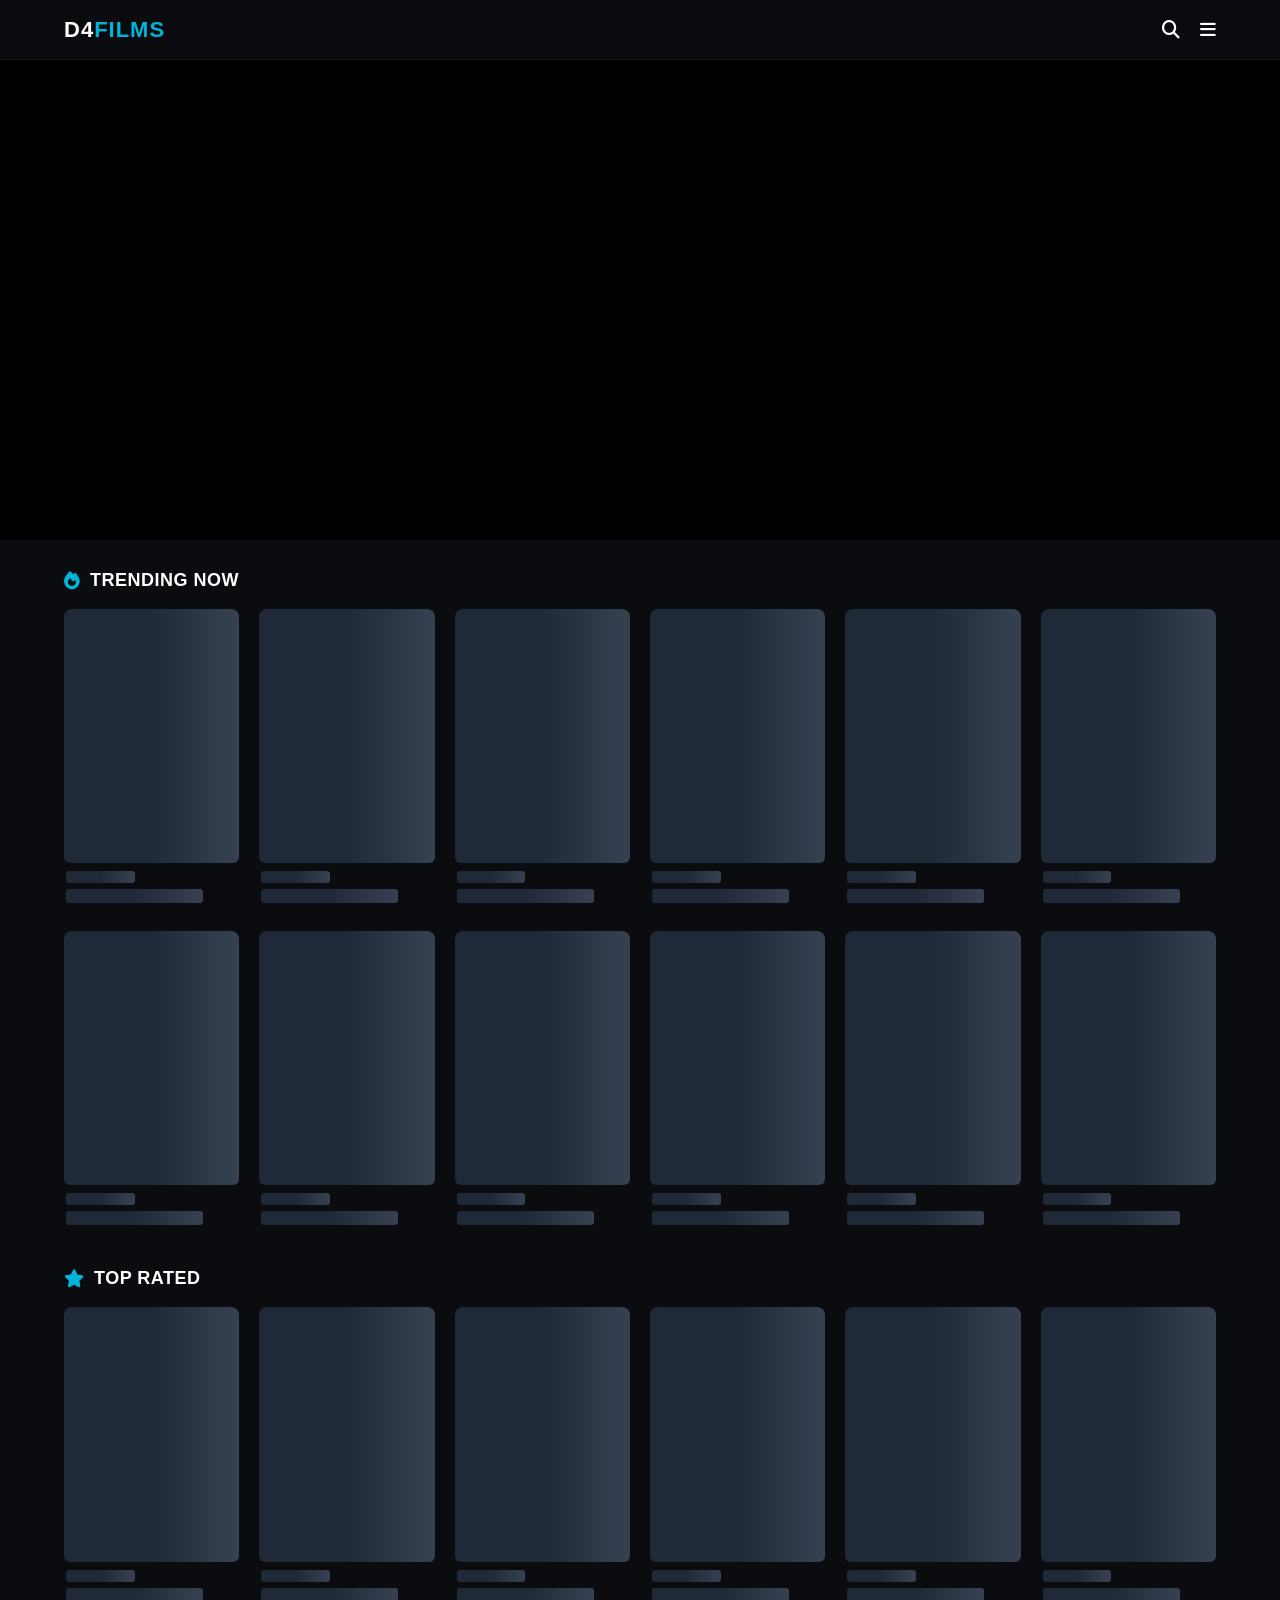
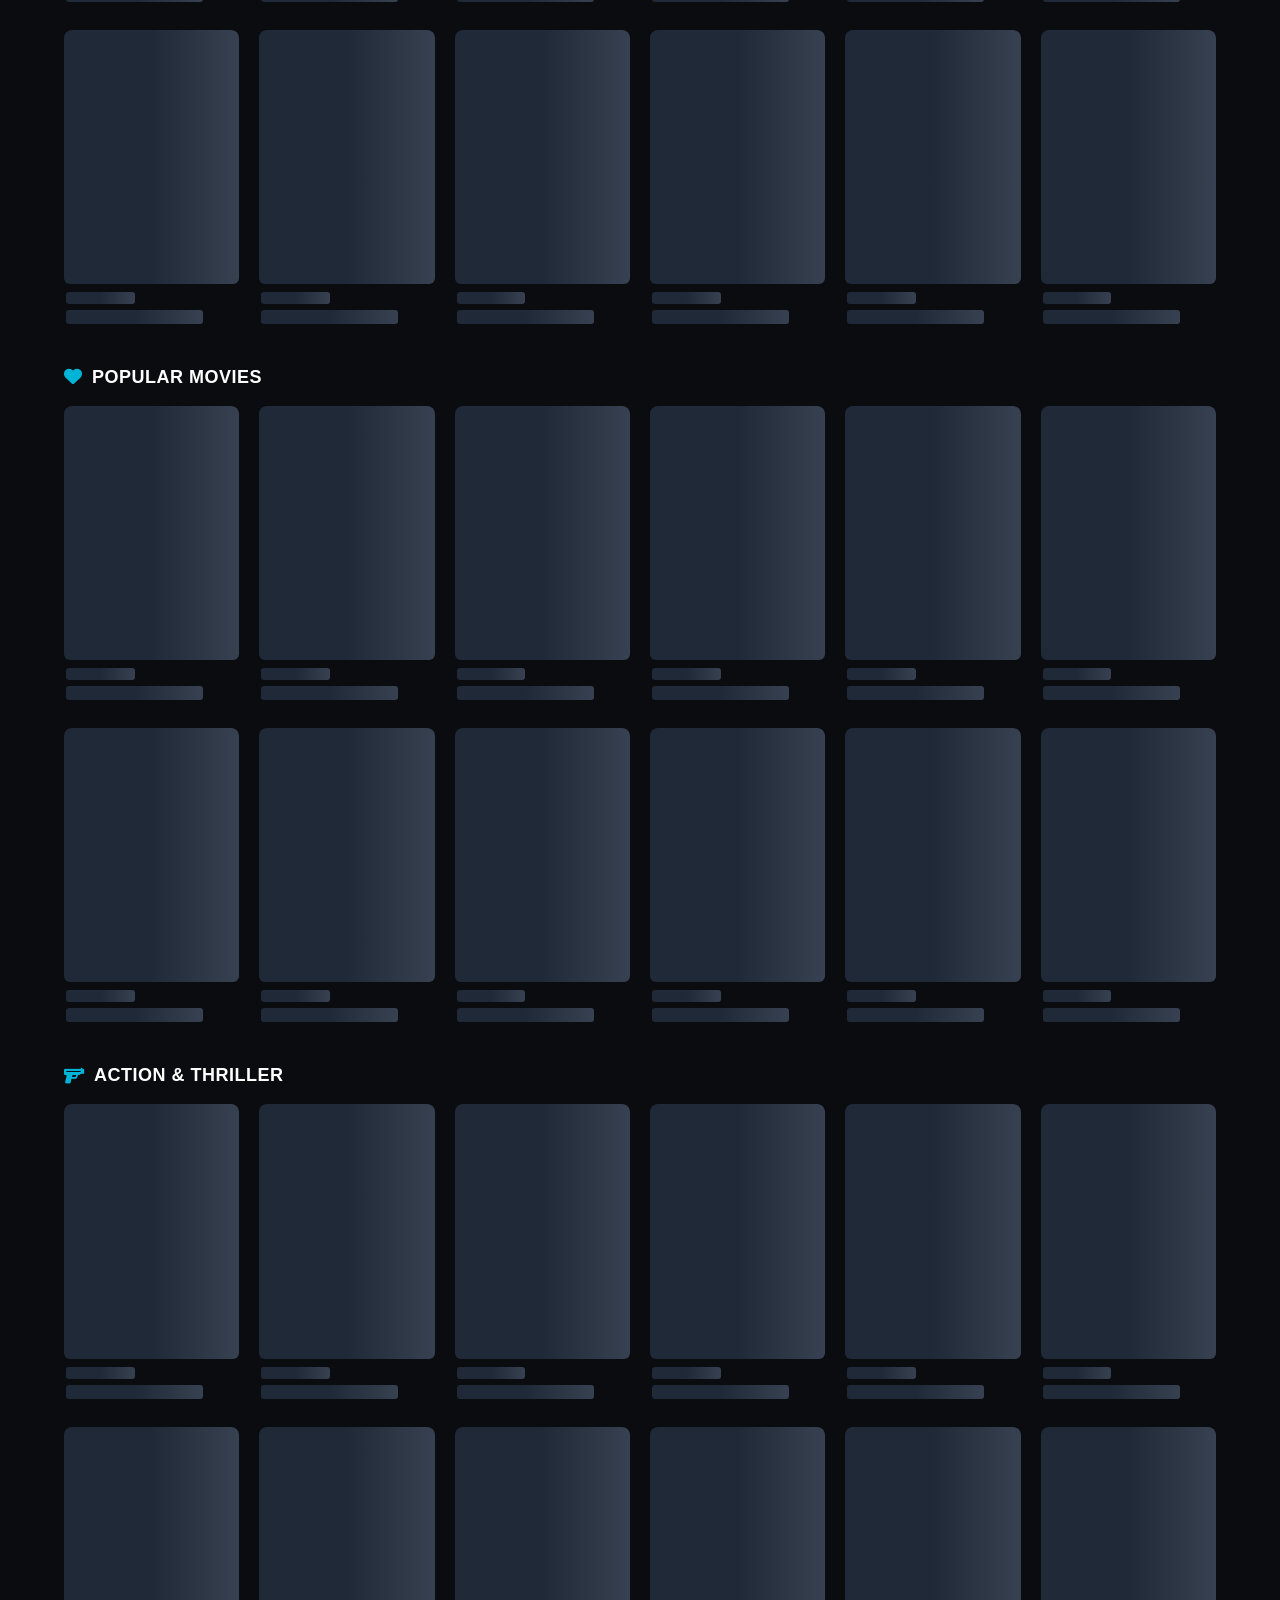
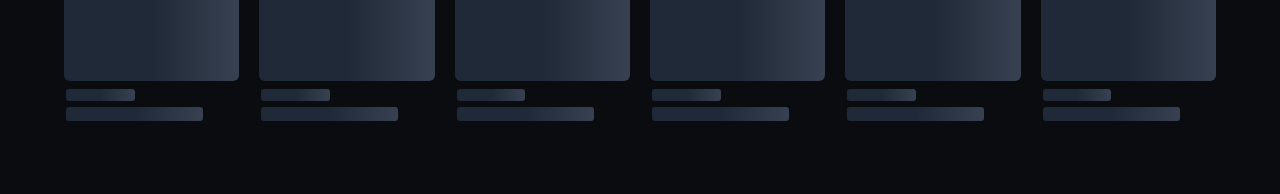
==== commit da5f5574: "Update movie.html" ====
--- a/movie.html
+++ b/movie.html
@@ -3,52 +3,48 @@
 <head>
     <meta charset="UTF-8">
     <meta name="viewport" content="width=device-width, initial-scale=1.0">
-    <title>Watch Movie - D4FILMS</title>
+    <title>Watch - D4FILMS</title>
     <link rel="stylesheet" href="https://cdnjs.cloudflare.com/ajax/libs/font-awesome/6.4.0/css/all.min.css">
-    <link rel="stylesheet" href="css/style.css?v=1.2">
+    <link rel="stylesheet" href="css/style.css?v=1.4">
 </head>
 <body class="movie-page-body">
 
-    <!-- الهيدر ثابت -->
     <header>
         <a href="index.html" class="logo">D4<span>FILMS</span></a>
         <div class="nav-actions">
-            <i class="fa-solid fa-magnifying-glass" onclick="window.location.href='search.html'"></i>
-            <i class="fa-solid fa-bars"></i>
+            <i class="fa-solid fa-house" onclick="window.location.href='index.html'"></i>
         </div>
     </header>
 
-    <!-- حاوية المشغل -->
     <div class="player-container">
         <div class="video-player-wrapper">
-            <!-- غيتعمر الـ iframe هنا بـ السكريبت تلقائياً بـ API ديال vidsrc أو الفلم المختار -->
-            <div id="playerPlaceholder" style="position:absolute; top:50%; left:50%; transform:translate(-50%,-50%); color:var(--text-gray);">Loading Player...</div>
+            <div id="playerPlaceholder">Loading Player...</div>
         </div>
     </div>
 
-    <!-- أزرار الأكشن التحت المشغل -->
-    <div class="player-buttons">
-        <button class="btn-player-action"><i class="fa-solid fa-play"></i> Watch Now</button>
+    <div class="player-buttons" style="flex-wrap: wrap;">
+        <button class="btn-player-action" style="background:var(--primary-cyan); color:#000;"><i class="fa-solid fa-play"></i> Watch Now</button>
         <button class="btn-player-action"><i class="fa-solid fa-download"></i> Download</button>
+        
+        <div style="width: 100%; display: flex; justify-content: center; gap: 10px; margin-top: 10px;">
+            <span class="badge-outline" id="srv1" style="cursor:pointer; padding: 5px 12px;" onclick="switchServerLink(1)">Server 1</span>
+            <span class="badge-outline" id="srv2" style="cursor:pointer; padding: 5px 12px;" onclick="switchServerLink(2)">Server 2</span>
+        </div>
     </div>
 
-    <!-- تفاصيل ومعلومات الفيلم -->
-    <div class="movie-details-info" id="movieDetailsContainer">
-        <!-- كيتعمر بـ الـ JS -->
+    <div id="tvSelectorContainer" class="section-wrapper" style="display:none; background:#1f2833; padding:15px; border-radius:8px; margin: 15px 5%;">
+        <div style="display:flex; gap:10px; margin-bottom:12px;">
+            <select id="seasonSelect" style="flex:1; padding:8px; background:#0b0c10; color:#fff; border:1px solid #455a64; border-radius:4px; outline:none;"></select>
+        </div>
+        <div id="episodesGrid" style="display:grid; grid-template-columns: repeat(auto-fill, minmax(50px, 1fr)); gap:8px;">
+            </div>
     </div>
 
-    <!-- سيكشن الأفلام المقترحة مستفة عمودياً بحال الصورة 28111.jpg -->
-    <div class="section-wrapper" style="padding: 0 5%;">
-        <div class="section-header" style="margin-bottom: 10px;">
-            <i class="fa-solid fa-square-play" style="color:var(--primary-cyan)"></i>
-            <h2 class="section-title" style="font-size:18px;">RECOMMENDED</h2>
-        </div>
-    </div>
-    
-    <div class="rec-list-container" id="recommendedList">
-        <!-- كيتعمر بـ الأسطر والافلام المقترحة هنا بـ الـ JS -->
-    </div>
+    <div class="movie-details-info" id="movieDetailsContainer"></div>
 
-    <script src="js/movie.js?v=1.2"></script>
+    <div class="section-wrapper" style="padding: 0 5%;"><h2 class="section-title" style="font-size:16px;">RECOMMENDED</h2></div>
+    <div class="rec-list-container" id="recommendedList"></div>
+
+    <script src="js/movie.js?v=1.4"></script>
 </body>
 </html>
--- a/css/style.css
+++ b/css/style.css
@@ -1,51 +1,56 @@
-/* استيراد الخطوط الاحترافية الشبيهة بالصورة تماماً */
-@import url('https://fonts.googleapis.com/css2?family=Inter:wght@300;400;500;600;700&family=Poppins:wght@400;500;600;700&display=swap');
-
+/* ==========================================================================
+   1. المتغيرات والخطوط الأساسية (FMovies Style)
+   ========================================================================== */
 :root {
-    --bg-color: #0b0c10;
-    --card-bg: #14161d;
+    --body-bg: #0b0c10;
+    --card-bg: #1f2833;
     --primary-cyan: #00b4d8;
     --text-white: #ffffff;
-    --text-gray: #9ca3af;
-    --font-main: 'Inter', sans-serif;
-    --font-heading: 'Poppins', sans-serif;
+    --text-gray: #94a3b8;
+    --font-main: -apple-system, BlinkMacSystemFont, "Segoe UI", Roboto, Helvetica, Arial, sans-serif;
+    --font-heading: "Segoe UI", Arial, sans-serif;
 }
 
 * {
+    box-sizing: border-box;
     margin: 0;
     padding: 0;
-    box-sizing: border-box;
-    -webkit-tap-highlight-color: transparent;
 }
 
 body {
-    background-color: var(--bg-color);
+    background-color: var(--body-bg);
     color: var(--text-white);
     font-family: var(--font-main);
     overflow-x: hidden;
-    line-height: 1.5;
-}
-
-/* الهيدر واللوغو */
+    -webkit-tap-highlight-color: transparent;
+}
+
+/* ==========================================================================
+   2. الهيدر واللوغو والnavigation
+   ========================================================================== */
 header {
-    display: flex;
-    justify-content: space-between;
-    align-items: center;
-    padding: 15px 5%;
-    position: absolute;
+    position: fixed;
     top: 0;
     left: 0;
     width: 100%;
-    z-index: 100;
-    background: linear-gradient(to bottom, rgba(0,0,0,0.8), rgba(0,0,0,0));
+    height: 60px;
+    background-color: rgba(11, 12, 16, 0.95);
+    display: flex;
+    align-items: center;
+    justify-content: space-between;
+    padding: 0 5%;
+    z-index: 1000;
+    border-bottom: 1px solid rgba(255, 255, 255, 0.05);
+    backdrop-filter: blur(10px);
 }
 
 .logo {
     font-family: var(--font-heading);
-    font-size: 24px;
-    font-weight: 700;
+    font-size: 22px;
+    font-weight: 800;
     color: var(--text-white);
     text-decoration: none;
+    letter-spacing: 1px;
 }
 
 .logo span {
@@ -56,32 +61,29 @@
     display: flex;
     align-items: center;
     gap: 20px;
-    font-size: 20px;
+    font-size: 18px;
+    color: var(--text-white);
 }
 
 .nav-actions i {
     cursor: pointer;
-    transition: color 0.3s;
+    transition: color 0.2s;
 }
 
 .nav-actions i:hover {
     color: var(--primary-cyan);
 }
 
-/* الهيرو سيكشن الديناميكي السلايدر */
+/* ==========================================================================
+   3. السلايدر الرئيسي (Hero Slider) فـ الصفحة الرئيسية
+   ========================================================================== */
 .hero-slider-container {
     position: relative;
     width: 100%;
-    height: 70vh; /* توازن مثالي للهاتف */
+    height: 480px;
     background-color: #000;
-    overflow: hidden;
-}
-
-/* التجاوب مع الحاسوب ليكون الهيرو أكبر سينمائياً */
-@media (min-width: 992px) {
-    .hero-slider-container {
-        height: 85vh;
-    }
+    margin-top: 60px;
+    overflow: hidden;
 }
 
 .hero-slide {
@@ -91,9 +93,9 @@
     width: 100%;
     height: 100%;
     background-size: cover;
-    background-position: center top;
+    background-position: center 20%;
     opacity: 0;
-    transition: opacity 1s ease-in-out; /* حركة ناعمة خلال 1 ثانية عند التبديل */
+    transition: opacity 0.8s ease-in-out;
     display: flex;
     align-items: flex-end;
 }
@@ -109,15 +111,14 @@
     left: 0;
     width: 100%;
     height: 100%;
-    background: linear-gradient(to top, var(--bg-color) 10%, rgba(11, 12, 16, 0.4) 50%, rgba(0,0,0,0.7) 100%);
+    background: linear-gradient(to top, #0b0c10 5%, rgba(11,12,16,0.6) 50%, rgba(11,12,16,0.4) 100%);
 }
 
 .hero-content {
     position: relative;
     z-index: 2;
     padding: 0 5% 40px 5%;
-    max-width: 800px;
-    width: 100%;
+    max-width: 600px;
 }
 
 .hero-title {
@@ -125,37 +126,34 @@
     font-size: 28px;
     font-weight: 700;
     margin-bottom: 12px;
-    text-shadow: 2px 2px 4px rgba(0,0,0,0.6);
-    line-height: 1.2;
-}
-
-@media (min-width: 768px) {
-    .hero-title { font-size: 45px; }
+    color: var(--text-white);
+    text-shadow: 0 2px 4px rgba(0,0,0,0.6);
 }
 
 .hero-meta {
     display: flex;
     align-items: center;
-    flex-wrap: wrap;
     gap: 12px;
     font-size: 13px;
-    color: #e5e7eb;
+    color: #e2e8f0;
     margin-bottom: 20px;
+    flex-wrap: wrap;
 }
 
 .badge-cyan {
     background-color: var(--primary-cyan);
     color: #000;
+    font-weight: 700;
     padding: 2px 6px;
-    font-weight: 700;
-    border-radius: 4px;
+    border-radius: 3px;
     font-size: 11px;
 }
 
 .badge-outline {
-    border: 1px solid var(--text-gray);
-    padding: 1px 6px;
-    border-radius: 4px;
+    border: 1px solid #64748b;
+    color: #cbd5e1;
+    padding: 1px 5px;
+    border-radius: 3px;
     font-size: 11px;
 }
 
@@ -164,48 +162,42 @@
 }
 
 .btn-watch {
-    display: inline-flex;
-    align-items: center;
-    gap: 8px;
     background-color: var(--primary-cyan);
     color: #000;
     border: none;
-    padding: 12px 28px;
-    font-size: 15px;
-    font-weight: 600;
+    padding: 12px 24px;
+    font-size: 14px;
+    font-weight: 700;
     border-radius: 30px;
     cursor: pointer;
-    font-family: var(--font-main);
-    transition: transform 0.2s, background-color 0.2s;
+    display: flex;
+    align-items: center;
+    gap: 8px;
+    box-shadow: 0 4px 14px rgba(0, 180, 216, 0.4);
+    transition: transform 0.2s;
 }
 
 .btn-watch:hover {
     transform: scale(1.05);
-    background-color: #0096b4;
-}
-
-/* الأقسام والمحتوى الحاضن لشبكات الأفلام */
+}
+
+/* ==========================================================================
+   4. ركائز الأقسام والـ Grids للأفلام
+   ========================================================================== */
 .main-content {
-    padding: 20px 5%;
+    padding: 30px 0;
 }
 
 .section-wrapper {
-    margin-bottom: 40px;
+    margin-bottom: 35px;
+    padding: 0 5%;
 }
 
 .section-header {
     display: flex;
     align-items: center;
     gap: 10px;
-    margin-bottom: 20px;
-}
-
-.section-title {
-    font-family: var(--font-heading);
-    font-size: 20px;
-    font-weight: 600;
-    text-transform: capitalize;
-    letter-spacing: 0.5px;
+    margin-bottom: 18px;
 }
 
 .section-icon {
@@ -213,29 +205,37 @@
     font-size: 18px;
 }
 
-/* شبكة الأفلام الذكية المريقلة المتجاوبة 100% */
+.section-title {
+    font-family: var(--font-heading);
+    font-size: 18px;
+    font-weight: 700;
+    text-transform: uppercase;
+    letter-spacing: 0.5px;
+}
+
 .movies-grid {
     display: grid;
-    /* الهاتف: كاردات صغيرة وعريضة بذكاء تلقائي */
-    grid-template-columns: repeat(auto-fill, minmax(135px, 1fr));
+    grid-template-columns: repeat(2, 1fr); /* تليفون */
     gap: 15px;
 }
 
-/* البيسي والحاسوب: كاردات أكبر ومستفة بشكل احترافي */
-@media (min-width: 768px) {
-    .movies-grid {
-        grid-template-columns: repeat(auto-fill, minmax(170px, 1fr));
-        gap: 20px;
-    }
-}
-
+@media(min-width: 480px) {
+    .movies-grid { grid-template-columns: repeat(3, 1fr); }
+}
+@media(min-width: 768px) {
+    .movies-grid { grid-template-columns: repeat(4, 1fr); gap: 20px; }
+}
+@media(min-width: 1024px) {
+    .movies-grid { grid-template-columns: repeat(6, 1fr); }
+}
+
+/* كارت الفيلم */
 .movie-card {
-    background-color: var(--card-bg);
+    background-color: transparent;
     border-radius: 8px;
     overflow: hidden;
     cursor: pointer;
-    transition: transform 0.3s cubic-bezier(0.25, 0.8, 0.25, 1);
-    position: relative;
+    transition: transform 0.2s;
 }
 
 .movie-card:hover {
@@ -245,10 +245,11 @@
 .poster-box {
     position: relative;
     width: 100%;
-    padding-top: 145%; /* العبار الذهبي لملصق الفيلم */
+    padding-top: 145%; /* أبعاد البوستر */
     background-size: cover;
     background-position: center;
-    background-color: #111;
+    background-color: #1a1f26;
+    border-radius: 6px;
 }
 
 .hd-tag {
@@ -258,19 +259,16 @@
     background-color: var(--primary-cyan);
     color: #000;
     font-size: 10px;
-    font-weight: 700;
-    padding: 1px 5px;
+    font-weight: 800;
+    padding: 2px 4px;
     border-radius: 3px;
-    z-index: 5;
 }
 
 .card-info {
-    padding: 10px;
+    padding: 8px 2px;
 }
 
 .card-meta {
-    display: flex;
-    gap: 8px;
     font-size: 11px;
     color: var(--text-gray);
     margin-bottom: 4px;
@@ -278,19 +276,176 @@
 
 .card-title {
     font-size: 13px;
+    font-weight: 600;
+    color: #f1f5f9;
+    white-space: nowrap;
+    overflow: hidden;
+    text-overflow: ellipsis;
+}
+
+/* تأثير الـ Skeleton أثناء التحميل */
+.skeleton {
+    background: linear-gradient(90deg, #1f2937 25%, #374151 50%, #1f2937 75%);
+    background-size: 200% 100%;
+    animation: loadingSkeleton 1.5s infinite;
+}
+
+@keyframes loadingSkeleton {
+    0% { background-position: 200% 0; }
+    100% { background-position: -200% 0; }
+}
+
+/* ==========================================================================
+   5. ستايل صفحة تفاصيل الفيلم والمشغل السينمائي (Movie Page)
+   ========================================================================== */
+.movie-page-body {
+    padding-top: 60px; 
+}
+
+.player-container {
+    width: 100%;
+    max-width: 1000px;
+    margin: 0 auto;
+    padding: 12px;
+}
+
+.video-player-wrapper {
+    position: relative;
+    width: 100%;
+    padding-top: 56.25%; /* أبعاد شاشة 16:9 السينمائية */
+    background-color: #000;
+    border-radius: 8px;
+    overflow: hidden;
+    box-shadow: 0 4px 25px rgba(0,0,0,0.8);
+}
+
+.video-player-wrapper iframe {
+    position: absolute;
+    top: 0;
+    left: 0;
+    width: 100%;
+    height: 100%;
+    border: none;
+}
+
+/* أزرار الأكشن تحت الفيديو */
+.player-buttons {
+    display: flex;
+    justify-content: center;
+    gap: 15px;
+    margin: 15px 0;
+    padding: 0 15px;
+}
+
+.btn-player-action {
+    flex: 1;
+    max-width: 180px;
+    background: transparent;
+    border: 1.5px solid var(--primary-cyan);
+    color: var(--text-white);
+    padding: 10px;
+    border-radius: 6px;
+    font-size: 13px;
+    font-weight: 600;
+    cursor: pointer;
+    display: flex;
+    align-items: center;
+    justify-content: center;
+    gap: 8px;
+    transition: background 0.3s, color 0.3s;
+}
+
+.btn-player-action:hover {
+    background-color: var(--primary-cyan);
+    color: #000;
+}
+
+/* النصوص والمعلومات د الفيلم */
+.movie-details-info {
+    padding: 15px 5%;
+}
+
+.movie-main-title {
+    font-family: var(--font-heading);
+    font-size: 24px;
+    font-weight: 700;
+    margin-bottom: 8px;
+    color: var(--text-white);
+}
+
+.movie-story {
+    font-size: 14px;
+    color: var(--text-gray);
+    line-height: 1.6;
+    margin: 15px 0;
+}
+
+.movie-sub-meta {
+    font-size: 13px;
+    color: #e2e8f0;
+    margin-bottom: 6px;
+}
+
+.movie-sub-meta strong {
+    color: var(--text-gray);
     font-weight: 500;
+    margin-right: 5px;
+}
+
+/* ==========================================================================
+   6. قائمة المقترحات الاحترافية المستفة (Recommended List Layout)
+   ========================================================================== */
+.rec-list-container {
+    display: flex;
+    flex-direction: column;
+    gap: 12px;
+    padding: 0 5% 40px 5%;
+    margin-top: 15px;
+}
+
+.rec-item-row {
+    display: flex;
+    align-items: center;
+    gap: 15px;
+    cursor: pointer;
+    background-color: rgba(31, 40, 51, 0.4);
+    padding: 10px;
+    border-radius: 8px;
+    border: 1px solid rgba(255,255,255,0.02);
+    transition: transform 0.2s, background-color 0.2s;
+}
+
+.rec-item-row:hover {
+    transform: translateX(6px);
+    background-color: rgba(31, 40, 51, 0.8);
+}
+
+.rec-thumb {
+    width: 60px;
+    height: 85px;
+    background-size: cover;
+    background-position: center;
+    border-radius: 6px;
+    background-color: #1a1f26;
+    flex-shrink: 0;
+}
+
+.rec-text-side {
+    flex: 1;
+    overflow: hidden;
+}
+
+.rec-meta-line {
+    font-size: 11px;
+    color: var(--text-gray);
+    margin-bottom: 5px;
+}
+
+.rec-movie-title {
+    font-size: 14px;
+    font-weight: 600;
+    color: #f8fafc;
     white-space: nowrap;
     overflow: hidden;
-    text-overflow: ellipsis; /* نقط ف لخر يلا كان الاسم طويل */
-    color: #f3f4f6;
-}
-
-/* سكيلتون لودينغ خفيف */
-.skeleton {
-    animation: skeleton-loading 1.5s infinite linear;
-}
-@keyframes skeleton-loading {
-    0% { background-color: #151821; }
-    50% { background-color: #222633; }
-    100% { background-color: #151821; }
-}
+    text-overflow: ellipsis;
+}
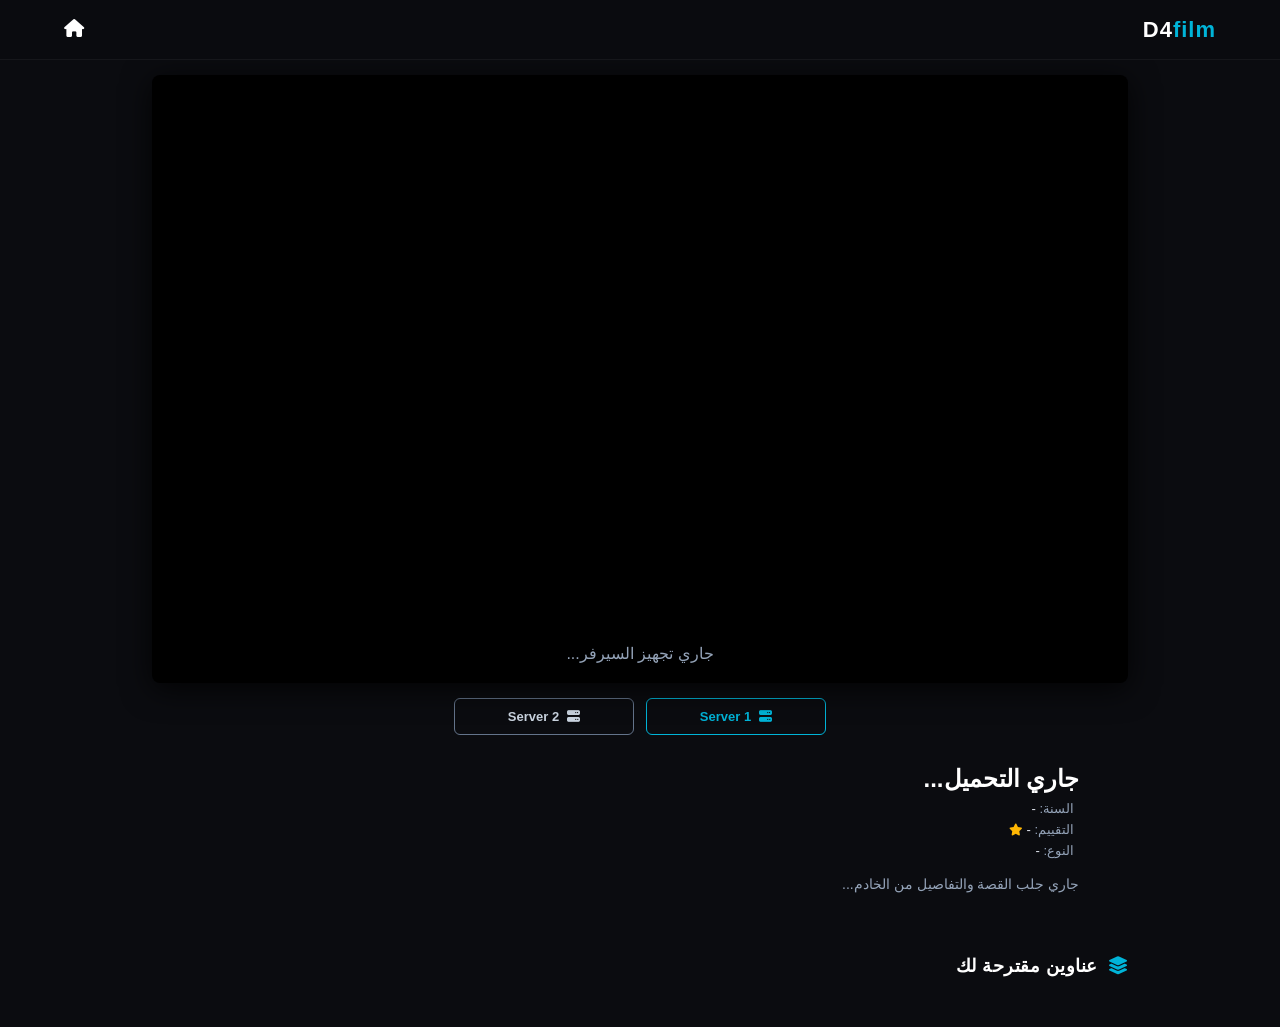
==== commit 21acf7e2: "Update movie.html" ====
--- a/movie.html
+++ b/movie.html
@@ -1,50 +1,72 @@
 <!DOCTYPE html>
-<html lang="en">
+<html lang="ar" dir="rtl">
 <head>
     <meta charset="UTF-8">
     <meta name="viewport" content="width=device-width, initial-scale=1.0">
-    <title>Watch - D4FILMS</title>
+    <title>D4film - المشاهدة المباشرة</title>
     <link rel="stylesheet" href="https://cdnjs.cloudflare.com/ajax/libs/font-awesome/6.4.0/css/all.min.css">
-    <link rel="stylesheet" href="css/style.css?v=1.4">
+    <link rel="stylesheet" href="css/style.css">
 </head>
 <body class="movie-page-body">
 
     <header>
-        <a href="index.html" class="logo">D4<span>FILMS</span></a>
+        <a href="index.html" class="logo">D4<span>film</span></a>
         <div class="nav-actions">
-            <i class="fa-solid fa-house" onclick="window.location.href='index.html'"></i>
+            <a href="index.html" style="color: #fff;"><i class="fas fa-home"></i></a>
         </div>
     </header>
 
-    <div class="player-container">
+    <main class="player-container">
+        
         <div class="video-player-wrapper">
-            <div id="playerPlaceholder">Loading Player...</div>
+            <div style="color:var(--text-gray); padding: 20px; text-align: center;">جاري تجهيز السيرفر...</div>
         </div>
-    </div>
 
-    <div class="player-buttons" style="flex-wrap: wrap;">
-        <button class="btn-player-action" style="background:var(--primary-cyan); color:#000;"><i class="fa-solid fa-play"></i> Watch Now</button>
-        <button class="btn-player-action"><i class="fa-solid fa-download"></i> Download</button>
-        
-        <div style="width: 100%; display: flex; justify-content: center; gap: 10px; margin-top: 10px;">
-            <span class="badge-outline" id="srv1" style="cursor:pointer; padding: 5px 12px;" onclick="switchServerLink(1)">Server 1</span>
-            <span class="badge-outline" id="srv2" style="cursor:pointer; padding: 5px 12px;" onclick="switchServerLink(2)">Server 2</span>
+        <div class="player-buttons">
+            <button id="server1Btn" class="btn-player-action" style="border-color: var(--primary-cyan); color: var(--primary-cyan);">
+                <i class="fas fa-server"></i> Server 1
+            </button>
+            <button id="server2Btn" class="btn-player-action">
+                <i class="fas fa-server"></i> Server 2
+            </button>
         </div>
-    </div>
 
-    <div id="tvSelectorContainer" class="section-wrapper" style="display:none; background:#1f2833; padding:15px; border-radius:8px; margin: 15px 5%;">
-        <div style="display:flex; gap:10px; margin-bottom:12px;">
-            <select id="seasonSelect" style="flex:1; padding:8px; background:#0b0c10; color:#fff; border:1px solid #455a64; border-radius:4px; outline:none;"></select>
+        <div id="tvSelectorContainer" style="display: none;">
+            <select id="seasonSelect">
+                </select>
+            <div id="episodesGrid">
+                </div>
         </div>
-        <div id="episodesGrid" style="display:grid; grid-template-columns: repeat(auto-fill, minmax(50px, 1fr)); gap:8px;">
+
+        <div class="movie-details-info">
+            <h1 id="movieTitle" class="movie-main-title">جاري التحميل...</h1>
+            
+            <div class="movie-sub-meta">
+                <strong>السنة:</strong> <span id="movieYear">-</span>
             </div>
-    </div>
+            <div class="movie-sub-meta">
+                <strong>التقييم:</strong> <span id="movieRating">-</span> <i class="fas fa-star" style="color:#ffb703; font-size:12px;"></i>
+            </div>
+            <div class="movie-sub-meta">
+                <strong>النوع:</strong> <span id="movieGenres">-</span>
+            </div>
 
-    <div class="movie-details-info" id="movieDetailsContainer"></div>
+            <p id="movieOverview" class="movie-story">
+                جاري جلب القصة والتفاصيل من الخادم...
+            </p>
+        </div>
 
-    <div class="section-wrapper" style="padding: 0 5%;"><h2 class="section-title" style="font-size:16px;">RECOMMENDED</h2></div>
-    <div class="rec-list-container" id="recommendedList"></div>
+        <div class="section-wrapper" style="margin-top: 30px; padding: 0;">
+            <div class="section-header">
+                <i class="fas fa-layer-group section-icon"></i>
+                <h2 class="section-title">عناوين مقترحة لك</h2>
+            </div>
+            <div id="recommendationsContainer" class="rec-list-container" style="padding: 0;">
+                </div>
+        </div>
 
-    <script src="js/movie.js?v=1.4"></script>
+    </main>
+
+    <script src="js/script.js"></script>
 </body>
 </html>
--- a/css/style.css
+++ b/css/style.css
@@ -1,5 +1,5 @@
 /* ==========================================================================
-   1. المتغيرات والخطوط الأساسية (FMovies Style)
+   1. المتغيرات والخطوط الأساسية (Premium Dark Cinema Style)
    ========================================================================== */
 :root {
     --body-bg: #0b0c10;
@@ -26,7 +26,7 @@
 }
 
 /* ==========================================================================
-   2. الهيدر واللوغو والnavigation
+   2. الهيدر واللوغو والـ Navigation
    ========================================================================== */
 header {
     position: fixed;
@@ -75,7 +75,7 @@
 }
 
 /* ==========================================================================
-   3. السلايدر الرئيسي (Hero Slider) فـ الصفحة الرئيسية
+   3. السلايدر الرئيسي ديناميكي (Hero Slider)
    ========================================================================== */
 .hero-slider-container {
     position: relative;
@@ -95,14 +95,15 @@
     background-size: cover;
     background-position: center 20%;
     opacity: 0;
-    transition: opacity 0.8s ease-in-out;
+    transition: opacity 1s ease-in-out;
     display: flex;
     align-items: flex-end;
+    z-index: 1;
 }
 
 .hero-slide.active {
     opacity: 1;
-    z-index: 1;
+    z-index: 2;
 }
 
 .hero-overlay {
@@ -111,12 +112,12 @@
     left: 0;
     width: 100%;
     height: 100%;
-    background: linear-gradient(to top, #0b0c10 5%, rgba(11,12,16,0.6) 50%, rgba(11,12,16,0.4) 100%);
+    background: linear-gradient(to top, #0b0c10 5%, rgba(11,12,16,0.5) 50%, rgba(11,12,16,0.3) 100%);
 }
 
 .hero-content {
     position: relative;
-    z-index: 2;
+    z-index: 3;
     padding: 0 5% 40px 5%;
     max-width: 600px;
 }
@@ -127,7 +128,7 @@
     font-weight: 700;
     margin-bottom: 12px;
     color: var(--text-white);
-    text-shadow: 0 2px 4px rgba(0,0,0,0.6);
+    text-shadow: 0 2px 6px rgba(0,0,0,0.8);
 }
 
 .hero-meta {
@@ -152,7 +153,7 @@
 .badge-outline {
     border: 1px solid #64748b;
     color: #cbd5e1;
-    padding: 1px 5px;
+    padding: 1px 6px;
     border-radius: 3px;
     font-size: 11px;
 }
@@ -182,14 +183,14 @@
 }
 
 /* ==========================================================================
-   4. ركائز الأقسام والـ Grids للأفلام
+   4. الأقسام وهيكلة الـ Grids والـ Sliders الأفقية
    ========================================================================== */
 .main-content {
-    padding: 30px 0;
+    padding: 20px 0;
 }
 
 .section-wrapper {
-    margin-bottom: 35px;
+    margin-bottom: 30px;
     padding: 0 5%;
 }
 
@@ -197,7 +198,7 @@
     display: flex;
     align-items: center;
     gap: 10px;
-    margin-bottom: 18px;
+    margin-bottom: 15px;
 }
 
 .section-icon {
@@ -213,23 +214,44 @@
     letter-spacing: 0.5px;
 }
 
+.trending-slider-wrapper {
+    display: flex;
+    gap: 15px;
+    overflow-x: auto;
+    scroll-behavior: smooth;
+    padding: 5px 2px 15px 2px;
+    scrollbar-width: none;
+}
+
+.trending-slider-wrapper::-webkit-scrollbar {
+    display: none;
+}
+
+.trending-slider-wrapper .movie-card {
+    min-width: 140px;
+    max-width: 140px;
+    flex-shrink: 0;
+}
+
 .movies-grid {
     display: grid;
-    grid-template-columns: repeat(2, 1fr); /* تليفون */
+    grid-template-columns: repeat(2, 1fr);
     gap: 15px;
 }
 
 @media(min-width: 480px) {
     .movies-grid { grid-template-columns: repeat(3, 1fr); }
+    .trending-slider-wrapper .movie-card { min-width: 150px; max-width: 150px; }
 }
 @media(min-width: 768px) {
     .movies-grid { grid-template-columns: repeat(4, 1fr); gap: 20px; }
+    .trending-slider-wrapper { gap: 20px; }
+    .trending-slider-wrapper .movie-card { min-width: 170px; max-width: 170px; }
 }
 @media(min-width: 1024px) {
     .movies-grid { grid-template-columns: repeat(6, 1fr); }
 }
 
-/* كارت الفيلم */
 .movie-card {
     background-color: transparent;
     border-radius: 8px;
@@ -245,11 +267,12 @@
 .poster-box {
     position: relative;
     width: 100%;
-    padding-top: 145%; /* أبعاد البوستر */
+    padding-top: 145%;
     background-size: cover;
     background-position: center;
     background-color: #1a1f26;
     border-radius: 6px;
+    box-shadow: 0 4px 10px rgba(0,0,0,0.3);
 }
 
 .hd-tag {
@@ -260,8 +283,9 @@
     color: #000;
     font-size: 10px;
     font-weight: 800;
-    padding: 2px 4px;
+    padding: 2px 5px;
     border-radius: 3px;
+    text-transform: uppercase;
 }
 
 .card-info {
@@ -272,6 +296,8 @@
     font-size: 11px;
     color: var(--text-gray);
     margin-bottom: 4px;
+    display: flex;
+    gap: 5px;
 }
 
 .card-title {
@@ -283,20 +309,8 @@
     text-overflow: ellipsis;
 }
 
-/* تأثير الـ Skeleton أثناء التحميل */
-.skeleton {
-    background: linear-gradient(90deg, #1f2937 25%, #374151 50%, #1f2937 75%);
-    background-size: 200% 100%;
-    animation: loadingSkeleton 1.5s infinite;
-}
-
-@keyframes loadingSkeleton {
-    0% { background-position: 200% 0; }
-    100% { background-position: -200% 0; }
-}
-
-/* ==========================================================================
-   5. ستايل صفحة تفاصيل الفيلم والمشغل السينمائي (Movie Page)
+/* ==========================================================================
+   5. ستايل المشغل (Premium Player Framework - No Cutting)
    ========================================================================== */
 .movie-page-body {
     padding-top: 60px; 
@@ -306,19 +320,22 @@
     width: 100%;
     max-width: 1000px;
     margin: 0 auto;
-    padding: 12px;
-}
-
+    padding: 15px 12px 5px 12px;
+}
+
+/* الكونتينر الأساسي: أبعاد 16:9 حقيقية باش يبان كولشي ناضي والتحكم يخدم */
 .video-player-wrapper {
     position: relative;
     width: 100%;
-    padding-top: 56.25%; /* أبعاد شاشة 16:9 السينمائية */
+    padding-top: 56.25%; /* مساحة كافية باش أزرار السيرفر متختفيش */
     background-color: #000;
     border-radius: 8px;
     overflow: hidden;
-    box-shadow: 0 4px 25px rgba(0,0,0,0.8);
-}
-
+    box-shadow: 0 6px 30px rgba(0,0,0,0.8);
+    margin-bottom: 15px;
+}
+
+/* الـ iframe العادي (للأفلام) */
 .video-player-wrapper iframe {
     position: absolute;
     top: 0;
@@ -326,23 +343,31 @@
     width: 100%;
     height: 100%;
     border: none;
-}
-
-/* أزرار الأكشن تحت الفيديو */
+    display: block;
+}
+
+/* ⚡ كلاس خاص بالمسلسلات فقط يمنع التقطيع ويشيل الفراغات */
+.video-player-wrapper.tv-mode iframe {
+    height: 100%;
+    top: 0;
+    transform: none;
+}
+
+/* أزرار المشاهدة والسيرفرات تحت المشغل */
 .player-buttons {
     display: flex;
     justify-content: center;
-    gap: 15px;
+    gap: 12px;
     margin: 15px 0;
-    padding: 0 15px;
+    padding: 0 2%;
 }
 
 .btn-player-action {
     flex: 1;
     max-width: 180px;
     background: transparent;
-    border: 1.5px solid var(--primary-cyan);
-    color: var(--text-white);
+    border: 1.5px solid #64748b;
+    color: #cbd5e1;
     padding: 10px;
     border-radius: 6px;
     font-size: 13px;
@@ -352,15 +377,79 @@
     align-items: center;
     justify-content: center;
     gap: 8px;
-    transition: background 0.3s, color 0.3s;
+    transition: all 0.2s ease;
 }
 
 .btn-player-action:hover {
-    background-color: var(--primary-cyan);
-    color: #000;
-}
-
-/* النصوص والمعلومات د الفيلم */
+    border-color: var(--primary-cyan);
+    color: var(--primary-cyan);
+    transform: translateY(-1px);
+}
+
+/* ==========================================================================
+   6. سيكشن اختيار المواسم والحلقات
+   ========================================================================== */
+#tvSelectorContainer {
+    width: 100%;
+    max-width: 1000px;
+    margin: 20px auto;
+    padding: 15px;
+    background-color: #151a22;
+    border-radius: 10px;
+    border: 1px solid rgba(255, 255, 255, 0.05);
+}
+
+#seasonSelect {
+    width: 100%;
+    max-width: 200px;
+    padding: 10px 12px;
+    background-color: #0b0c10;
+    color: #fff;
+    border: 1px solid rgba(255, 255, 255, 0.15);
+    border-radius: 6px;
+    font-size: 14px;
+    font-weight: 600;
+    outline: none;
+    cursor: pointer;
+    margin-bottom: 15px;
+    display: block;
+    -webkit-appearance: none;
+    -moz-appearance: none;
+    appearance: none;
+    background-image: url("data:image/svg+xml;utf8,<svg xmlns='http://www.w3.org/2000/svg' width='12' height='12' fill='%2394a3b8' viewBox='0 0 24 24'><path d='M7 10l5 5 5-5z'/></svg>");
+    background-repeat: no-repeat;
+    background-position: right 12px center;
+}
+
+#episodesGrid {
+    display: grid;
+    grid-template-columns: repeat(auto-fill, minmax(65px, 1fr));
+    gap: 8px;
+    width: 100%;
+}
+
+.ep-btn {
+    width: 100%;
+    height: 38px;
+    display: flex;
+    align-items: center;
+    justify-content: center;
+    background-color: #0b0c10;
+    color: #fff;
+    border: 1px solid rgba(255, 255, 255, 0.08);
+    border-radius: 6px;
+    cursor: pointer;
+    font-size: 13px;
+    font-weight: 500;
+    transition: all 0.2s ease;
+}
+
+.ep-btn:hover {
+    border-color: var(--primary-cyan);
+    color: var(--primary-cyan);
+}
+
+/* المعطيات والتفاصيل النصية للفيلم/المسلسل */
 .movie-details-info {
     padding: 15px 5%;
 }
@@ -374,6 +463,7 @@
 }
 
 .movie-story {
+    font-family: var(--font-main);
     font-size: 14px;
     color: var(--text-gray);
     line-height: 1.6;
@@ -393,7 +483,7 @@
 }
 
 /* ==========================================================================
-   6. قائمة المقترحات الاحترافية المستفة (Recommended List Layout)
+   7. قائمة المقترحات الجانبية/التحتية (Recommended List)
    ========================================================================== */
 .rec-list-container {
     display: flex;
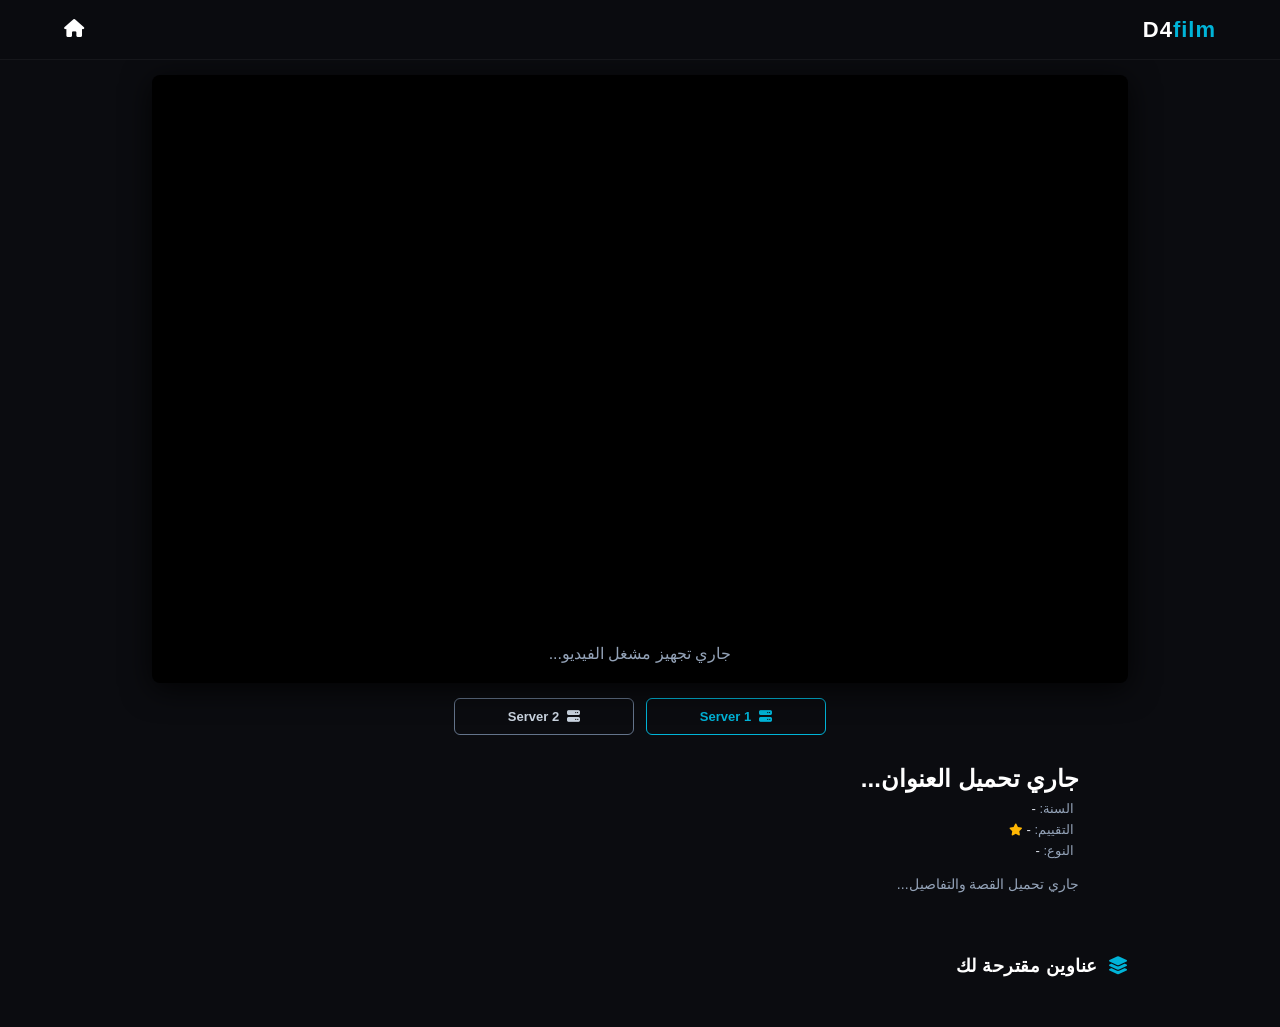
==== commit f241c09c: "Update movie.html" ====
--- a/movie.html
+++ b/movie.html
@@ -3,7 +3,7 @@
 <head>
     <meta charset="UTF-8">
     <meta name="viewport" content="width=device-width, initial-scale=1.0">
-    <title>D4film - المشاهدة المباشرة</title>
+    <title>D4film - تفاصيل العرض</title>
     <link rel="stylesheet" href="https://cdnjs.cloudflare.com/ajax/libs/font-awesome/6.4.0/css/all.min.css">
     <link rel="stylesheet" href="css/style.css">
 </head>
@@ -12,14 +12,14 @@
     <header>
         <a href="index.html" class="logo">D4<span>film</span></a>
         <div class="nav-actions">
-            <a href="index.html" style="color: #fff;"><i class="fas fa-home"></i></a>
+            <a href="index.html" style="color: #fff; font-size: 18px;"><i class="fas fa-home"></i></a>
         </div>
     </header>
 
     <main class="player-container">
         
         <div class="video-player-wrapper">
-            <div style="color:var(--text-gray); padding: 20px; text-align: center;">جاري تجهيز السيرفر...</div>
+            <div style="color:var(--text-gray); padding: 20px; text-align: center;">جاري تجهيز مشغل الفيديو...</div>
         </div>
 
         <div class="player-buttons">
@@ -32,28 +32,16 @@
         </div>
 
         <div id="tvSelectorContainer" style="display: none;">
-            <select id="seasonSelect">
-                </select>
-            <div id="episodesGrid">
-                </div>
+            <select id="seasonSelect"></select>
+            <div id="episodesGrid"></div>
         </div>
 
         <div class="movie-details-info">
-            <h1 id="movieTitle" class="movie-main-title">جاري التحميل...</h1>
-            
-            <div class="movie-sub-meta">
-                <strong>السنة:</strong> <span id="movieYear">-</span>
-            </div>
-            <div class="movie-sub-meta">
-                <strong>التقييم:</strong> <span id="movieRating">-</span> <i class="fas fa-star" style="color:#ffb703; font-size:12px;"></i>
-            </div>
-            <div class="movie-sub-meta">
-                <strong>النوع:</strong> <span id="movieGenres">-</span>
-            </div>
-
-            <p id="movieOverview" class="movie-story">
-                جاري جلب القصة والتفاصيل من الخادم...
-            </p>
+            <h1 id="movieTitle" class="movie-main-title">جاري تحميل العنوان...</h1>
+            <div class="movie-sub-meta"><strong>السنة:</strong> <span id="movieYear">-</span></div>
+            <div class="movie-sub-meta"><strong>التقييم:</strong> <span id="movieRating">-</span> <i class="fas fa-star" style="color:#ffb703; font-size:12px;"></i></div>
+            <div class="movie-sub-meta"><strong>النوع:</strong> <span id="movieGenres">-</span></div>
+            <p id="movieOverview" class="movie-story">جاري تحميل القصة والتفاصيل...</p>
         </div>
 
         <div class="section-wrapper" style="margin-top: 30px; padding: 0;">
@@ -61,12 +49,154 @@
                 <i class="fas fa-layer-group section-icon"></i>
                 <h2 class="section-title">عناوين مقترحة لك</h2>
             </div>
-            <div id="recommendationsContainer" class="rec-list-container" style="padding: 0;">
-                </div>
+            <div id="recommendationsContainer" class="rec-list-container" style="padding: 0;"></div>
         </div>
 
     </main>
 
-    <script src="js/script.js"></script>
+    <script>
+        const TMDB_API_KEY = '8495bc216c52a09f8742880c55455955'; 
+        const BASE_URL = 'https://api.themoviedb.org/3';
+        const IMAGE_URL = 'https://image.tmdb.org/t/p/w500';
+
+        const urlParams = new URLSearchParams(window.location.search);
+        const mediaId = urlParams.get('id');
+        const mediaType = urlParams.get('type') || 'movie'; 
+
+        const SERVERS = {
+            server1: {
+                movie: (id) => `https://vidsrc.to/embed/movie/${id}`,
+                tv: (id, s, e) => `https://vidsrc.to/embed/tv/${id}/${s}/${e}`
+            },
+            server2: {
+                movie: (id) => `https://embed.su/embed/movie/${id}`,
+                tv: (id, s, e) => `https://embed.su/embed/tv/${id}/${s}/${e}`
+            }
+        };
+
+        let currentServer = 'server1';
+        let currentSeason = 1;
+        let currentEpisode = 1;
+
+        document.addEventListener('DOMContentLoaded', () => {
+            if (!mediaId) return;
+            fetchMediaDetails();
+            setupServerButtons();
+        });
+
+        async function fetchMediaDetails() {
+            try {
+                const response = await fetch(`${BASE_URL}/${mediaType}/${mediaId}?api_key=${TMDB_API_KEY}&language=ar&append_to_response=recommendations`);
+                const data = await response.json();
+                
+                document.title = `شاهد ${data.title || data.name} - D4film`;
+                document.getElementById('movieTitle').innerText = data.title || data.name;
+                document.getElementById('movieOverview').innerText = data.overview || 'لا يوجد وصف متاح حالياً.';
+                document.getElementById('movieYear').innerText = (data.release_date || data.first_air_date || '----').split('-')[0];
+                document.getElementById('movieRating').innerText = data.vote_average ? data.vote_average.toFixed(1) : '0.0';
+                document.getElementById('movieGenres').innerText = data.genres ? data.genres.map(g => g.name).join(', ') : 'N/A';
+                
+                loadPlayer();
+                
+                if (mediaType === 'tv') {
+                    renderTVSelector(data);
+                } else {
+                    document.getElementById('tvSelectorContainer').style.display = 'none';
+                }
+                
+                if (data.recommendations && data.recommendations.results) {
+                    renderRecommendations(data.recommendations.results);
+                }
+            } catch (error) { console.error(error); }
+        }
+
+        function loadPlayer() {
+            const wrapper = document.querySelector('.video-player-wrapper');
+            if (!wrapper) return;
+            let embedUrl = (mediaType === 'movie') ? SERVERS[currentServer].movie(mediaId) : SERVERS[currentServer].tv(mediaId, currentSeason, currentEpisode);
+            wrapper.innerHTML = `<iframe src="${embedUrl}" allowfullscreen="true" webkitallowfullscreen="true" mozallowfullscreen="true" scrolling="no" frameborder="0" sandbox="allow-scripts allow-same-origin allow-forms allow-presentation"></iframe>`;
+        }
+
+        function renderTVSelector(data) {
+            const seasonSelect = document.getElementById('seasonSelect');
+            const episodesGrid = document.getElementById('episodesGrid');
+            document.getElementById('tvSelectorContainer').style.display = 'block';
+            seasonSelect.innerHTML = '';
+            
+            const seasons = (data.seasons || []).filter(s => s.season_number > 0);
+            if (seasons.length === 0 && data.seasons && data.seasons.length > 0) seasons.push(data.seasons[0]);
+            
+            seasons.forEach(season => {
+                const option = document.createElement('option');
+                option.value = season.season_number;
+                option.innerText = `الموسم ${season.season_number}`;
+                seasonSelect.appendChild(option);
+            });
+            
+            seasonSelect.onchange = (e) => {
+                currentSeason = parseInt(e.target.value);
+                currentEpisode = 1; 
+                fetchEpisodes(currentSeason);
+            };
+            if (seasons.length > 0) { currentSeason = seasons[0].season_number; fetchEpisodes(currentSeason); }
+        }
+
+        async function fetchEpisodes(seasonNumber) {
+            const episodesGrid = document.getElementById('episodesGrid');
+            episodesGrid.innerHTML = '<div style="color:var(--text-gray); font-size:13px;">جاري تحميل الحلقات...</div>';
+            try {
+                const response = await fetch(`${BASE_URL}/tv/${mediaId}/season/${seasonNumber}?api_key=${TMDB_API_KEY}&language=ar`);
+                const data = await response.json();
+                episodesGrid.innerHTML = '';
+                (data.episodes || []).forEach(ep => {
+                    const btn = document.createElement('button');
+                    btn.className = 'ep-btn'; btn.innerText = `الحلقة ${ep.episode_number}`;
+                    if (ep.episode_number === currentEpisode) { btn.style.borderColor = 'var(--primary-cyan)'; btn.style.color = 'var(--primary-cyan)'; btn.style.backgroundColor = 'rgba(0, 180, 216, 0.1)'; }
+                    btn.onclick = () => {
+                        document.querySelectorAll('.ep-btn').forEach(b => { b.style.borderColor = ''; b.style.color = ''; b.style.backgroundColor = ''; });
+                        btn.style.borderColor = 'var(--primary-cyan)'; btn.style.color = 'var(--primary-cyan)'; btn.style.backgroundColor = 'rgba(0, 180, 216, 0.1)';
+                        currentEpisode = ep.episode_number; loadPlayer(); 
+                    };
+                    episodesGrid.appendChild(btn);
+                });
+            } catch (error) { episodesGrid.innerHTML = '<div style="color:#ef4444; font-size:13px;">خطأ.</div>'; }
+        }
+
+        function setupServerButtons() {
+            const s1Btn = document.getElementById('server1Btn');
+            const s2Btn = document.getElementById('server2Btn');
+            if (s1Btn && s2Btn) {
+                s1Btn.onclick = () => switchServer('server1', s1Btn, s2Btn);
+                s2Btn.onclick = () => switchServer('server2', s2Btn, s1Btn);
+            }
+        }
+
+        function switchServer(serverId, activeBtn, inactiveBtn) {
+            if (currentServer === serverId) return;
+            currentServer = serverId;
+            activeBtn.style.borderColor = 'var(--primary-cyan)'; activeBtn.style.color = 'var(--primary-cyan)';
+            inactiveBtn.style.borderColor = '#64748b'; inactiveBtn.style.color = '#cbd5e1';
+            loadPlayer();
+        }
+
+        function renderRecommendations(items) {
+            const recContainer = document.getElementById('recommendationsContainer');
+            recContainer.innerHTML = '';
+            items.slice(0, 5).forEach(item => {
+                const row = document.createElement('div');
+                row.className = 'rec-item-row';
+                row.innerHTML = `
+                    <div class="rec-thumb" style="background-image: url('${item.poster_path ? IMAGE_URL + item.poster_path : 'https://via.placeholder.com/50x70?text=No+Image'}')"></div>
+                    <div class="rec-text-side">
+                        <div class="rec-meta-line"><span><i class="fas fa-star" style="color:#ffb703;"></i> ${(item.vote_average || 0).toFixed(1)}</span> • <span>${(item.release_date || item.first_air_date || '----').split('-')[0]}</span></div>
+                        <div class="rec-movie-title">${item.title || item.name}</div>
+                    </div>
+                `;
+                // هنا أيضاً تم تعديل الرابط لـ movie.html
+                row.onclick = () => { window.location.href = `movie.html?id=${item.id}&type=${item.media_type || mediaType}`; };
+                recContainer.appendChild(row);
+            });
+        }
+    </script>
 </body>
 </html>
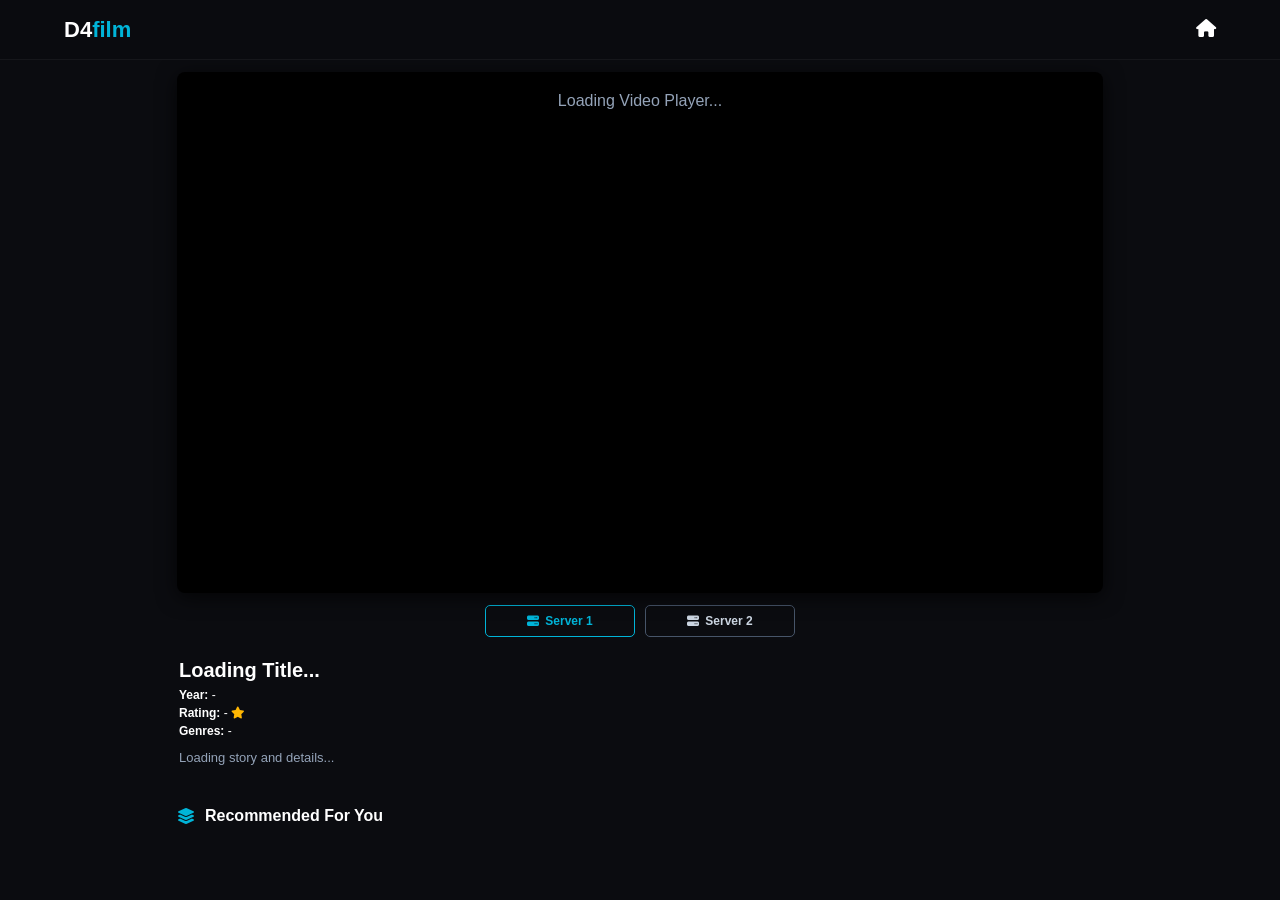
==== commit 80ec0341: "Update movie.html" ====
--- a/movie.html
+++ b/movie.html
@@ -1,9 +1,9 @@
 <!DOCTYPE html>
-<html lang="ar" dir="rtl">
+<html lang="en">
 <head>
     <meta charset="UTF-8">
     <meta name="viewport" content="width=device-width, initial-scale=1.0">
-    <title>D4film - تفاصيل العرض</title>
+    <title>D4film - Watch</title>
     <link rel="stylesheet" href="https://cdnjs.cloudflare.com/ajax/libs/font-awesome/6.4.0/css/all.min.css">
     <link rel="stylesheet" href="css/style.css">
 </head>
@@ -19,7 +19,7 @@
     <main class="player-container">
         
         <div class="video-player-wrapper">
-            <div style="color:var(--text-gray); padding: 20px; text-align: center;">جاري تجهيز مشغل الفيديو...</div>
+            <div style="color:var(--text-gray); padding: 20px; text-align: center;">Loading Video Player...</div>
         </div>
 
         <div class="player-buttons">
@@ -37,17 +37,17 @@
         </div>
 
         <div class="movie-details-info">
-            <h1 id="movieTitle" class="movie-main-title">جاري تحميل العنوان...</h1>
-            <div class="movie-sub-meta"><strong>السنة:</strong> <span id="movieYear">-</span></div>
-            <div class="movie-sub-meta"><strong>التقييم:</strong> <span id="movieRating">-</span> <i class="fas fa-star" style="color:#ffb703; font-size:12px;"></i></div>
-            <div class="movie-sub-meta"><strong>النوع:</strong> <span id="movieGenres">-</span></div>
-            <p id="movieOverview" class="movie-story">جاري تحميل القصة والتفاصيل...</p>
+            <h1 id="movieTitle" class="movie-main-title">Loading Title...</h1>
+            <div class="movie-sub-meta"><strong>Year:</strong> <span id="movieYear">-</span></div>
+            <div class="movie-sub-meta"><strong>Rating:</strong> <span id="movieRating">-</span> <i class="fas fa-star" style="color:#ffb703; font-size:12px;"></i></div>
+            <div class="movie-sub-meta"><strong>Genres:</strong> <span id="movieGenres">-</span></div>
+            <p id="movieOverview" class="movie-story">Loading story and details...</p>
         </div>
 
         <div class="section-wrapper" style="margin-top: 30px; padding: 0;">
             <div class="section-header">
                 <i class="fas fa-layer-group section-icon"></i>
-                <h2 class="section-title">عناوين مقترحة لك</h2>
+                <h2 class="section-title">Recommended For You</h2>
             </div>
             <div id="recommendationsContainer" class="rec-list-container" style="padding: 0;"></div>
         </div>
@@ -86,12 +86,12 @@
 
         async function fetchMediaDetails() {
             try {
-                const response = await fetch(`${BASE_URL}/${mediaType}/${mediaId}?api_key=${TMDB_API_KEY}&language=ar&append_to_response=recommendations`);
+                const response = await fetch(`${BASE_URL}/${mediaType}/${mediaId}?api_key=${TMDB_API_KEY}&append_to_response=recommendations`);
                 const data = await response.json();
                 
-                document.title = `شاهد ${data.title || data.name} - D4film`;
+                document.title = `Watch ${data.title || data.name} - D4film`;
                 document.getElementById('movieTitle').innerText = data.title || data.name;
-                document.getElementById('movieOverview').innerText = data.overview || 'لا يوجد وصف متاح حالياً.';
+                document.getElementById('movieOverview').innerText = data.overview || 'No description available.';
                 document.getElementById('movieYear').innerText = (data.release_date || data.first_air_date || '----').split('-')[0];
                 document.getElementById('movieRating').innerText = data.vote_average ? data.vote_average.toFixed(1) : '0.0';
                 document.getElementById('movieGenres').innerText = data.genres ? data.genres.map(g => g.name).join(', ') : 'N/A';
@@ -129,7 +129,7 @@
             seasons.forEach(season => {
                 const option = document.createElement('option');
                 option.value = season.season_number;
-                option.innerText = `الموسم ${season.season_number}`;
+                option.innerText = `Season ${season.season_number}`;
                 seasonSelect.appendChild(option);
             });
             
@@ -143,14 +143,14 @@
 
         async function fetchEpisodes(seasonNumber) {
             const episodesGrid = document.getElementById('episodesGrid');
-            episodesGrid.innerHTML = '<div style="color:var(--text-gray); font-size:13px;">جاري تحميل الحلقات...</div>';
+            episodesGrid.innerHTML = '<div style="color:var(--text-gray); font-size:13px;">Loading episodes...</div>';
             try {
-                const response = await fetch(`${BASE_URL}/tv/${mediaId}/season/${seasonNumber}?api_key=${TMDB_API_KEY}&language=ar`);
+                const response = await fetch(`${BASE_URL}/tv/${mediaId}/season/${seasonNumber}?api_key=${TMDB_API_KEY}`);
                 const data = await response.json();
                 episodesGrid.innerHTML = '';
                 (data.episodes || []).forEach(ep => {
                     const btn = document.createElement('button');
-                    btn.className = 'ep-btn'; btn.innerText = `الحلقة ${ep.episode_number}`;
+                    btn.className = 'ep-btn'; btn.innerText = `Ep ${ep.episode_number}`;
                     if (ep.episode_number === currentEpisode) { btn.style.borderColor = 'var(--primary-cyan)'; btn.style.color = 'var(--primary-cyan)'; btn.style.backgroundColor = 'rgba(0, 180, 216, 0.1)'; }
                     btn.onclick = () => {
                         document.querySelectorAll('.ep-btn').forEach(b => { b.style.borderColor = ''; b.style.color = ''; b.style.backgroundColor = ''; });
@@ -159,7 +159,7 @@
                     };
                     episodesGrid.appendChild(btn);
                 });
-            } catch (error) { episodesGrid.innerHTML = '<div style="color:#ef4444; font-size:13px;">خطأ.</div>'; }
+            } catch (error) { episodesGrid.innerHTML = '<div style="color:#ef4444; font-size:13px;">Error loading episodes.</div>'; }
         }
 
         function setupServerButtons() {
@@ -192,7 +192,6 @@
                         <div class="rec-movie-title">${item.title || item.name}</div>
                     </div>
                 `;
-                // هنا أيضاً تم تعديل الرابط لـ movie.html
                 row.onclick = () => { window.location.href = `movie.html?id=${item.id}&type=${item.media_type || mediaType}`; };
                 recContainer.appendChild(row);
             });
--- a/css/style.css
+++ b/css/style.css
@@ -1,541 +1,90 @@
-/* ==========================================================================
-   1. المتغيرات والخطوط الأساسية (Premium Dark Cinema Style)
-   ========================================================================== */
 :root {
     --body-bg: #0b0c10;
     --card-bg: #1f2833;
     --primary-cyan: #00b4d8;
     --text-white: #ffffff;
     --text-gray: #94a3b8;
-    --font-main: -apple-system, BlinkMacSystemFont, "Segoe UI", Roboto, Helvetica, Arial, sans-serif;
-    --font-heading: "Segoe UI", Arial, sans-serif;
+    --font-main: -apple-system, BlinkMacSystemFont, "Segoe UI", Roboto, Arial, sans-serif;
 }
 
-* {
-    box-sizing: border-box;
-    margin: 0;
-    padding: 0;
+* { box-sizing: border-box; margin: 0; padding: 0; }
+body { background-color: var(--body-bg); color: var(--text-white); font-family: var(--font-main); overflow-x: hidden; -webkit-tap-highlight-color: transparent; }
+
+header { position: fixed; top: 0; left: 0; width: 100%; height: 60px; background-color: rgba(11, 12, 16, 0.95); display: flex; align-items: center; justify-content: space-between; padding: 0 5%; z-index: 1000; border-bottom: 1px solid rgba(255, 255, 255, 0.05); backdrop-filter: blur(10px); }
+.logo { font-size: 22px; font-weight: 800; color: var(--text-white); text-decoration: none; }
+.logo span { color: var(--primary-cyan); }
+.nav-actions { display: flex; align-items: center; gap: 20px; font-size: 18px; color: var(--text-white); }
+
+.hero-slider-container { position: relative; width: 100%; height: 380px; background-color: #000; margin-top: 60px; overflow: hidden; }
+.hero-slide { position: absolute; top: 0; left: 0; width: 100%; height: 100%; background-size: cover; background-position: center 20%; opacity: 0; transition: opacity 1s ease-in-out; display: flex; align-items: flex-end; z-index: 1; }
+.hero-slide.active { opacity: 1; z-index: 2; }
+.hero-overlay { position: absolute; top: 0; left: 0; width: 100%; height: 100%; background: linear-gradient(to top, #0b0c10 5%, rgba(11,12,16,0.4) 60%, rgba(11,12,16,0.2) 100%); }
+.hero-content { position: relative; z-index: 3; padding: 0 5% 30px 5%; max-width: 600px; }
+.hero-title { font-size: 24px; font-weight: 700; margin-bottom: 10px; text-shadow: 0 2px 5px rgba(0,0,0,0.9); }
+.hero-meta { display: flex; align-items: center; gap: 12px; font-size: 13px; margin-bottom: 15px; }
+.badge-cyan { background-color: var(--primary-cyan); color: #000; font-weight: 700; padding: 2px 6px; border-radius: 3px; font-size: 11px; }
+
+.main-content { padding: 20px 0; }
+.section-wrapper { margin-bottom: 25px; padding: 0 5%; }
+.section-header { display: flex; align-items: center; gap: 10px; margin-bottom: 12px; }
+.section-icon { color: var(--primary-cyan); font-size: 16px; }
+.section-title { font-size: 16px; font-weight: 700; }
+
+.trending-slider-wrapper { display: flex; gap: 12px; overflow-x: auto; padding-bottom: 10px; scrollbar-width: none; }
+.trending-slider-wrapper::-webkit-scrollbar { display: none; }
+.trending-slider-wrapper .movie-card { min-width: 130px; max-width: 130px; flex-shrink: 0; }
+
+.movies-grid { display: grid; grid-template-columns: repeat(2, 1fr); gap: 12px; }
+@media(min-width: 480px) { .movies-grid { grid-template-columns: repeat(3, 1fr); } .trending-slider-wrapper .movie-card { min-width: 140px; max-width: 140px; } }
+@media(min-width: 768px) { .movies-grid { grid-template-columns: repeat(4, 1fr); gap: 15px; } .trending-slider-wrapper .movie-card { min-width: 160px; max-width: 160px; } }
+@media(min-width: 1024px) { .movies-grid { grid-template-columns: repeat(6, 1fr); } }
+
+.movie-card { border-radius: 6px; overflow: hidden; cursor: pointer; transition: transform 0.2s; }
+.poster-box { position: relative; width: 100%; padding-top: 145%; background-size: cover; background-position: center; background-color: #1a1f26; border-radius: 6px; }
+.hd-tag { position: absolute; top: 6px; right: 6px; background-color: var(--primary-cyan); color: #000; font-size: 9px; font-weight: 800; padding: 1px 4px; border-radius: 2px; }
+.card-info { padding: 6px 2px; }
+.card-meta { font-size: 11px; color: var(--text-gray); margin-bottom: 2px; display: flex; gap: 5px; }
+.card-title { font-size: 12px; font-weight: 600; white-space: nowrap; overflow: hidden; text-overflow: ellipsis; }
+
+/* 🌟 الأبعاد الكاملة والشاشات الذكية للمشغل 🌟 */
+.movie-page-body { padding-top: 60px; }
+.player-container { width: 100%; max-width: 950px; margin: 0 auto; padding: 12px; }
+
+.video-player-wrapper {
+    position: relative !important;
+    width: 100% !important;
+    aspect-ratio: 16 / 9 !important; /* ملء العرض بالكامل أوتوماتيكياً لمنع الفراغات */
+    background-color: #000 !important;
+    border-radius: 8px !important;
+    overflow: hidden !important;
+    box-shadow: 0 4px 20px rgba(0,0,0,0.7);
+    margin-bottom: 12px;
+}
+.video-player-wrapper iframe {
+    position: absolute !important;
+    top: 0 !important;
+    left: 0 !important;
+    width: 100% !important;
+    height: 100% !important;
+    border: none !important;
 }
 
-body {
-    background-color: var(--body-bg);
-    color: var(--text-white);
-    font-family: var(--font-main);
-    overflow-x: hidden;
-    -webkit-tap-highlight-color: transparent;
-}
+.player-buttons { display: flex; justify-content: center; gap: 10px; margin: 12px 0; }
+.btn-player-action { flex: 1; max-width: 150px; background: transparent; border: 1px solid #475569; color: #cbd5e1; padding: 8px; border-radius: 5px; font-size: 12px; font-weight: 600; display: flex; align-items: center; justify-content: center; gap: 6px; }
 
-/* ==========================================================================
-   2. الهيدر واللوغو والـ Navigation
-   ========================================================================== */
-header {
-    position: fixed;
-    top: 0;
-    left: 0;
-    width: 100%;
-    height: 60px;
-    background-color: rgba(11, 12, 16, 0.95);
-    display: flex;
-    align-items: center;
-    justify-content: space-between;
-    padding: 0 5%;
-    z-index: 1000;
-    border-bottom: 1px solid rgba(255, 255, 255, 0.05);
-    backdrop-filter: blur(10px);
-}
+#tvSelectorContainer { background-color: #151a22; padding: 12px; border-radius: 8px; margin: 15px 0; }
+#seasonSelect { width: 120px; padding: 8px; background-color: #0b0c10; color: #fff; border: 1px solid rgba(255,255,255,0.15); border-radius: 4px; font-size: 13px; margin-bottom: 12px; }
+#episodesGrid { display: grid; grid-template-columns: repeat(auto-fill, minmax(60px, 1fr)); gap: 6px; }
+.ep-btn { height: 34px; background-color: #0b0c10; color: #fff; border: 1px solid rgba(255,255,255,0.08); border-radius: 4px; font-size: 12px; cursor: pointer; }
 
-.logo {
-    font-family: var(--font-heading);
-    font-size: 22px;
-    font-weight: 800;
-    color: var(--text-white);
-    text-decoration: none;
-    letter-spacing: 1px;
-}
+.movie-details-info { padding: 10px 2px; }
+.movie-main-title { font-size: 20px; font-weight: 700; margin-bottom: 6px; }
+.movie-story { font-size: 13px; color: var(--text-gray); line-height: 1.5; margin-top: 10px; }
+.movie-sub-meta { font-size: 12px; margin-bottom: 4px; }
 
-.logo span {
-    color: var(--primary-cyan);
-}
-
-.nav-actions {
-    display: flex;
-    align-items: center;
-    gap: 20px;
-    font-size: 18px;
-    color: var(--text-white);
-}
-
-.nav-actions i {
-    cursor: pointer;
-    transition: color 0.2s;
-}
-
-.nav-actions i:hover {
-    color: var(--primary-cyan);
-}
-
-/* ==========================================================================
-   3. السلايدر الرئيسي ديناميكي (Hero Slider)
-   ========================================================================== */
-.hero-slider-container {
-    position: relative;
-    width: 100%;
-    height: 480px;
-    background-color: #000;
-    margin-top: 60px;
-    overflow: hidden;
-}
-
-.hero-slide {
-    position: absolute;
-    top: 0;
-    left: 0;
-    width: 100%;
-    height: 100%;
-    background-size: cover;
-    background-position: center 20%;
-    opacity: 0;
-    transition: opacity 1s ease-in-out;
-    display: flex;
-    align-items: flex-end;
-    z-index: 1;
-}
-
-.hero-slide.active {
-    opacity: 1;
-    z-index: 2;
-}
-
-.hero-overlay {
-    position: absolute;
-    top: 0;
-    left: 0;
-    width: 100%;
-    height: 100%;
-    background: linear-gradient(to top, #0b0c10 5%, rgba(11,12,16,0.5) 50%, rgba(11,12,16,0.3) 100%);
-}
-
-.hero-content {
-    position: relative;
-    z-index: 3;
-    padding: 0 5% 40px 5%;
-    max-width: 600px;
-}
-
-.hero-title {
-    font-family: var(--font-heading);
-    font-size: 28px;
-    font-weight: 700;
-    margin-bottom: 12px;
-    color: var(--text-white);
-    text-shadow: 0 2px 6px rgba(0,0,0,0.8);
-}
-
-.hero-meta {
-    display: flex;
-    align-items: center;
-    gap: 12px;
-    font-size: 13px;
-    color: #e2e8f0;
-    margin-bottom: 20px;
-    flex-wrap: wrap;
-}
-
-.badge-cyan {
-    background-color: var(--primary-cyan);
-    color: #000;
-    font-weight: 700;
-    padding: 2px 6px;
-    border-radius: 3px;
-    font-size: 11px;
-}
-
-.badge-outline {
-    border: 1px solid #64748b;
-    color: #cbd5e1;
-    padding: 1px 6px;
-    border-radius: 3px;
-    font-size: 11px;
-}
-
-.rating-star {
-    color: #ffb703;
-}
-
-.btn-watch {
-    background-color: var(--primary-cyan);
-    color: #000;
-    border: none;
-    padding: 12px 24px;
-    font-size: 14px;
-    font-weight: 700;
-    border-radius: 30px;
-    cursor: pointer;
-    display: flex;
-    align-items: center;
-    gap: 8px;
-    box-shadow: 0 4px 14px rgba(0, 180, 216, 0.4);
-    transition: transform 0.2s;
-}
-
-.btn-watch:hover {
-    transform: scale(1.05);
-}
-
-/* ==========================================================================
-   4. الأقسام وهيكلة الـ Grids والـ Sliders الأفقية
-   ========================================================================== */
-.main-content {
-    padding: 20px 0;
-}
-
-.section-wrapper {
-    margin-bottom: 30px;
-    padding: 0 5%;
-}
-
-.section-header {
-    display: flex;
-    align-items: center;
-    gap: 10px;
-    margin-bottom: 15px;
-}
-
-.section-icon {
-    color: var(--primary-cyan);
-    font-size: 18px;
-}
-
-.section-title {
-    font-family: var(--font-heading);
-    font-size: 18px;
-    font-weight: 700;
-    text-transform: uppercase;
-    letter-spacing: 0.5px;
-}
-
-.trending-slider-wrapper {
-    display: flex;
-    gap: 15px;
-    overflow-x: auto;
-    scroll-behavior: smooth;
-    padding: 5px 2px 15px 2px;
-    scrollbar-width: none;
-}
-
-.trending-slider-wrapper::-webkit-scrollbar {
-    display: none;
-}
-
-.trending-slider-wrapper .movie-card {
-    min-width: 140px;
-    max-width: 140px;
-    flex-shrink: 0;
-}
-
-.movies-grid {
-    display: grid;
-    grid-template-columns: repeat(2, 1fr);
-    gap: 15px;
-}
-
-@media(min-width: 480px) {
-    .movies-grid { grid-template-columns: repeat(3, 1fr); }
-    .trending-slider-wrapper .movie-card { min-width: 150px; max-width: 150px; }
-}
-@media(min-width: 768px) {
-    .movies-grid { grid-template-columns: repeat(4, 1fr); gap: 20px; }
-    .trending-slider-wrapper { gap: 20px; }
-    .trending-slider-wrapper .movie-card { min-width: 170px; max-width: 170px; }
-}
-@media(min-width: 1024px) {
-    .movies-grid { grid-template-columns: repeat(6, 1fr); }
-}
-
-.movie-card {
-    background-color: transparent;
-    border-radius: 8px;
-    overflow: hidden;
-    cursor: pointer;
-    transition: transform 0.2s;
-}
-
-.movie-card:hover {
-    transform: translateY(-5px);
-}
-
-.poster-box {
-    position: relative;
-    width: 100%;
-    padding-top: 145%;
-    background-size: cover;
-    background-position: center;
-    background-color: #1a1f26;
-    border-radius: 6px;
-    box-shadow: 0 4px 10px rgba(0,0,0,0.3);
-}
-
-.hd-tag {
-    position: absolute;
-    top: 8px;
-    left: 8px;
-    background-color: var(--primary-cyan);
-    color: #000;
-    font-size: 10px;
-    font-weight: 800;
-    padding: 2px 5px;
-    border-radius: 3px;
-    text-transform: uppercase;
-}
-
-.card-info {
-    padding: 8px 2px;
-}
-
-.card-meta {
-    font-size: 11px;
-    color: var(--text-gray);
-    margin-bottom: 4px;
-    display: flex;
-    gap: 5px;
-}
-
-.card-title {
-    font-size: 13px;
-    font-weight: 600;
-    color: #f1f5f9;
-    white-space: nowrap;
-    overflow: hidden;
-    text-overflow: ellipsis;
-}
-
-/* ==========================================================================
-   5. ستايل المشغل (Premium Player Framework - No Cutting)
-   ========================================================================== */
-.movie-page-body {
-    padding-top: 60px; 
-}
-
-.player-container {
-    width: 100%;
-    max-width: 1000px;
-    margin: 0 auto;
-    padding: 15px 12px 5px 12px;
-}
-
-/* الكونتينر الأساسي: أبعاد 16:9 حقيقية باش يبان كولشي ناضي والتحكم يخدم */
-.video-player-wrapper {
-    position: relative;
-    width: 100%;
-    padding-top: 56.25%; /* مساحة كافية باش أزرار السيرفر متختفيش */
-    background-color: #000;
-    border-radius: 8px;
-    overflow: hidden;
-    box-shadow: 0 6px 30px rgba(0,0,0,0.8);
-    margin-bottom: 15px;
-}
-
-/* الـ iframe العادي (للأفلام) */
-.video-player-wrapper iframe {
-    position: absolute;
-    top: 0;
-    left: 0;
-    width: 100%;
-    height: 100%;
-    border: none;
-    display: block;
-}
-
-/* ⚡ كلاس خاص بالمسلسلات فقط يمنع التقطيع ويشيل الفراغات */
-.video-player-wrapper.tv-mode iframe {
-    height: 100%;
-    top: 0;
-    transform: none;
-}
-
-/* أزرار المشاهدة والسيرفرات تحت المشغل */
-.player-buttons {
-    display: flex;
-    justify-content: center;
-    gap: 12px;
-    margin: 15px 0;
-    padding: 0 2%;
-}
-
-.btn-player-action {
-    flex: 1;
-    max-width: 180px;
-    background: transparent;
-    border: 1.5px solid #64748b;
-    color: #cbd5e1;
-    padding: 10px;
-    border-radius: 6px;
-    font-size: 13px;
-    font-weight: 600;
-    cursor: pointer;
-    display: flex;
-    align-items: center;
-    justify-content: center;
-    gap: 8px;
-    transition: all 0.2s ease;
-}
-
-.btn-player-action:hover {
-    border-color: var(--primary-cyan);
-    color: var(--primary-cyan);
-    transform: translateY(-1px);
-}
-
-/* ==========================================================================
-   6. سيكشن اختيار المواسم والحلقات
-   ========================================================================== */
-#tvSelectorContainer {
-    width: 100%;
-    max-width: 1000px;
-    margin: 20px auto;
-    padding: 15px;
-    background-color: #151a22;
-    border-radius: 10px;
-    border: 1px solid rgba(255, 255, 255, 0.05);
-}
-
-#seasonSelect {
-    width: 100%;
-    max-width: 200px;
-    padding: 10px 12px;
-    background-color: #0b0c10;
-    color: #fff;
-    border: 1px solid rgba(255, 255, 255, 0.15);
-    border-radius: 6px;
-    font-size: 14px;
-    font-weight: 600;
-    outline: none;
-    cursor: pointer;
-    margin-bottom: 15px;
-    display: block;
-    -webkit-appearance: none;
-    -moz-appearance: none;
-    appearance: none;
-    background-image: url("data:image/svg+xml;utf8,<svg xmlns='http://www.w3.org/2000/svg' width='12' height='12' fill='%2394a3b8' viewBox='0 0 24 24'><path d='M7 10l5 5 5-5z'/></svg>");
-    background-repeat: no-repeat;
-    background-position: right 12px center;
-}
-
-#episodesGrid {
-    display: grid;
-    grid-template-columns: repeat(auto-fill, minmax(65px, 1fr));
-    gap: 8px;
-    width: 100%;
-}
-
-.ep-btn {
-    width: 100%;
-    height: 38px;
-    display: flex;
-    align-items: center;
-    justify-content: center;
-    background-color: #0b0c10;
-    color: #fff;
-    border: 1px solid rgba(255, 255, 255, 0.08);
-    border-radius: 6px;
-    cursor: pointer;
-    font-size: 13px;
-    font-weight: 500;
-    transition: all 0.2s ease;
-}
-
-.ep-btn:hover {
-    border-color: var(--primary-cyan);
-    color: var(--primary-cyan);
-}
-
-/* المعطيات والتفاصيل النصية للفيلم/المسلسل */
-.movie-details-info {
-    padding: 15px 5%;
-}
-
-.movie-main-title {
-    font-family: var(--font-heading);
-    font-size: 24px;
-    font-weight: 700;
-    margin-bottom: 8px;
-    color: var(--text-white);
-}
-
-.movie-story {
-    font-family: var(--font-main);
-    font-size: 14px;
-    color: var(--text-gray);
-    line-height: 1.6;
-    margin: 15px 0;
-}
-
-.movie-sub-meta {
-    font-size: 13px;
-    color: #e2e8f0;
-    margin-bottom: 6px;
-}
-
-.movie-sub-meta strong {
-    color: var(--text-gray);
-    font-weight: 500;
-    margin-right: 5px;
-}
-
-/* ==========================================================================
-   7. قائمة المقترحات الجانبية/التحتية (Recommended List)
-   ========================================================================== */
-.rec-list-container {
-    display: flex;
-    flex-direction: column;
-    gap: 12px;
-    padding: 0 5% 40px 5%;
-    margin-top: 15px;
-}
-
-.rec-item-row {
-    display: flex;
-    align-items: center;
-    gap: 15px;
-    cursor: pointer;
-    background-color: rgba(31, 40, 51, 0.4);
-    padding: 10px;
-    border-radius: 8px;
-    border: 1px solid rgba(255,255,255,0.02);
-    transition: transform 0.2s, background-color 0.2s;
-}
-
-.rec-item-row:hover {
-    transform: translateX(6px);
-    background-color: rgba(31, 40, 51, 0.8);
-}
-
-.rec-thumb {
-    width: 60px;
-    height: 85px;
-    background-size: cover;
-    background-position: center;
-    border-radius: 6px;
-    background-color: #1a1f26;
-    flex-shrink: 0;
-}
-
-.rec-text-side {
-    flex: 1;
-    overflow: hidden;
-}
-
-.rec-meta-line {
-    font-size: 11px;
-    color: var(--text-gray);
-    margin-bottom: 5px;
-}
-
-.rec-movie-title {
-    font-size: 14px;
-    font-weight: 600;
-    color: #f8fafc;
-    white-space: nowrap;
-    overflow: hidden;
-    text-overflow: ellipsis;
-}
+.rec-list-container { display: flex; flex-direction: column; gap: 10px; margin-top: 10px; }
+.rec-item-row { display: flex; align-items: center; gap: 12px; cursor: pointer; background-color: rgba(31, 40, 51, 0.3); padding: 8px; border-radius: 6px; }
+.rec-thumb { width: 50px; height: 70px; background-size: cover; background-position: center; border-radius: 4px; }
+.rec-text-side { flex: 1; overflow: hidden; }
+.rec-meta-line { font-size: 11px; color: var(--text-gray); }
+.rec-movie-title { font-size: 13px; font-weight: 600; white-space: nowrap; overflow: hidden; text-overflow: ellipsis; }
